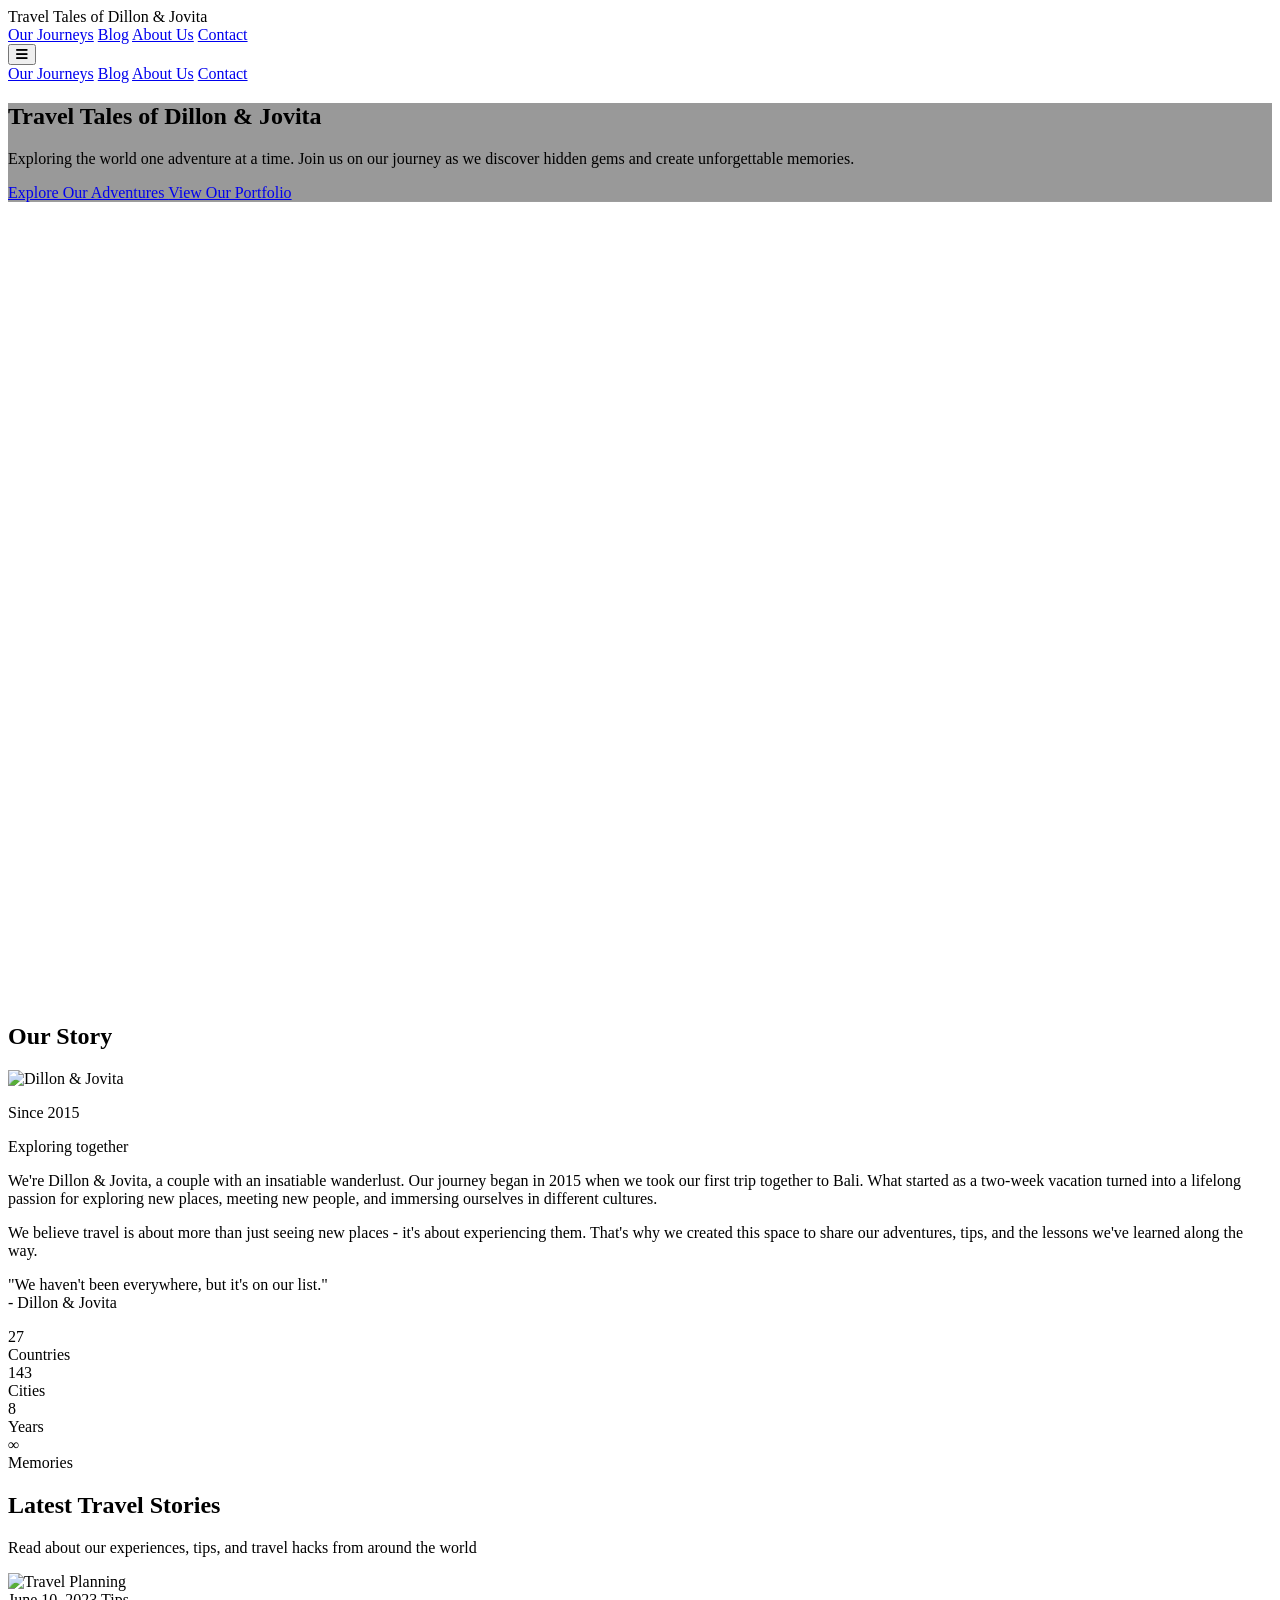
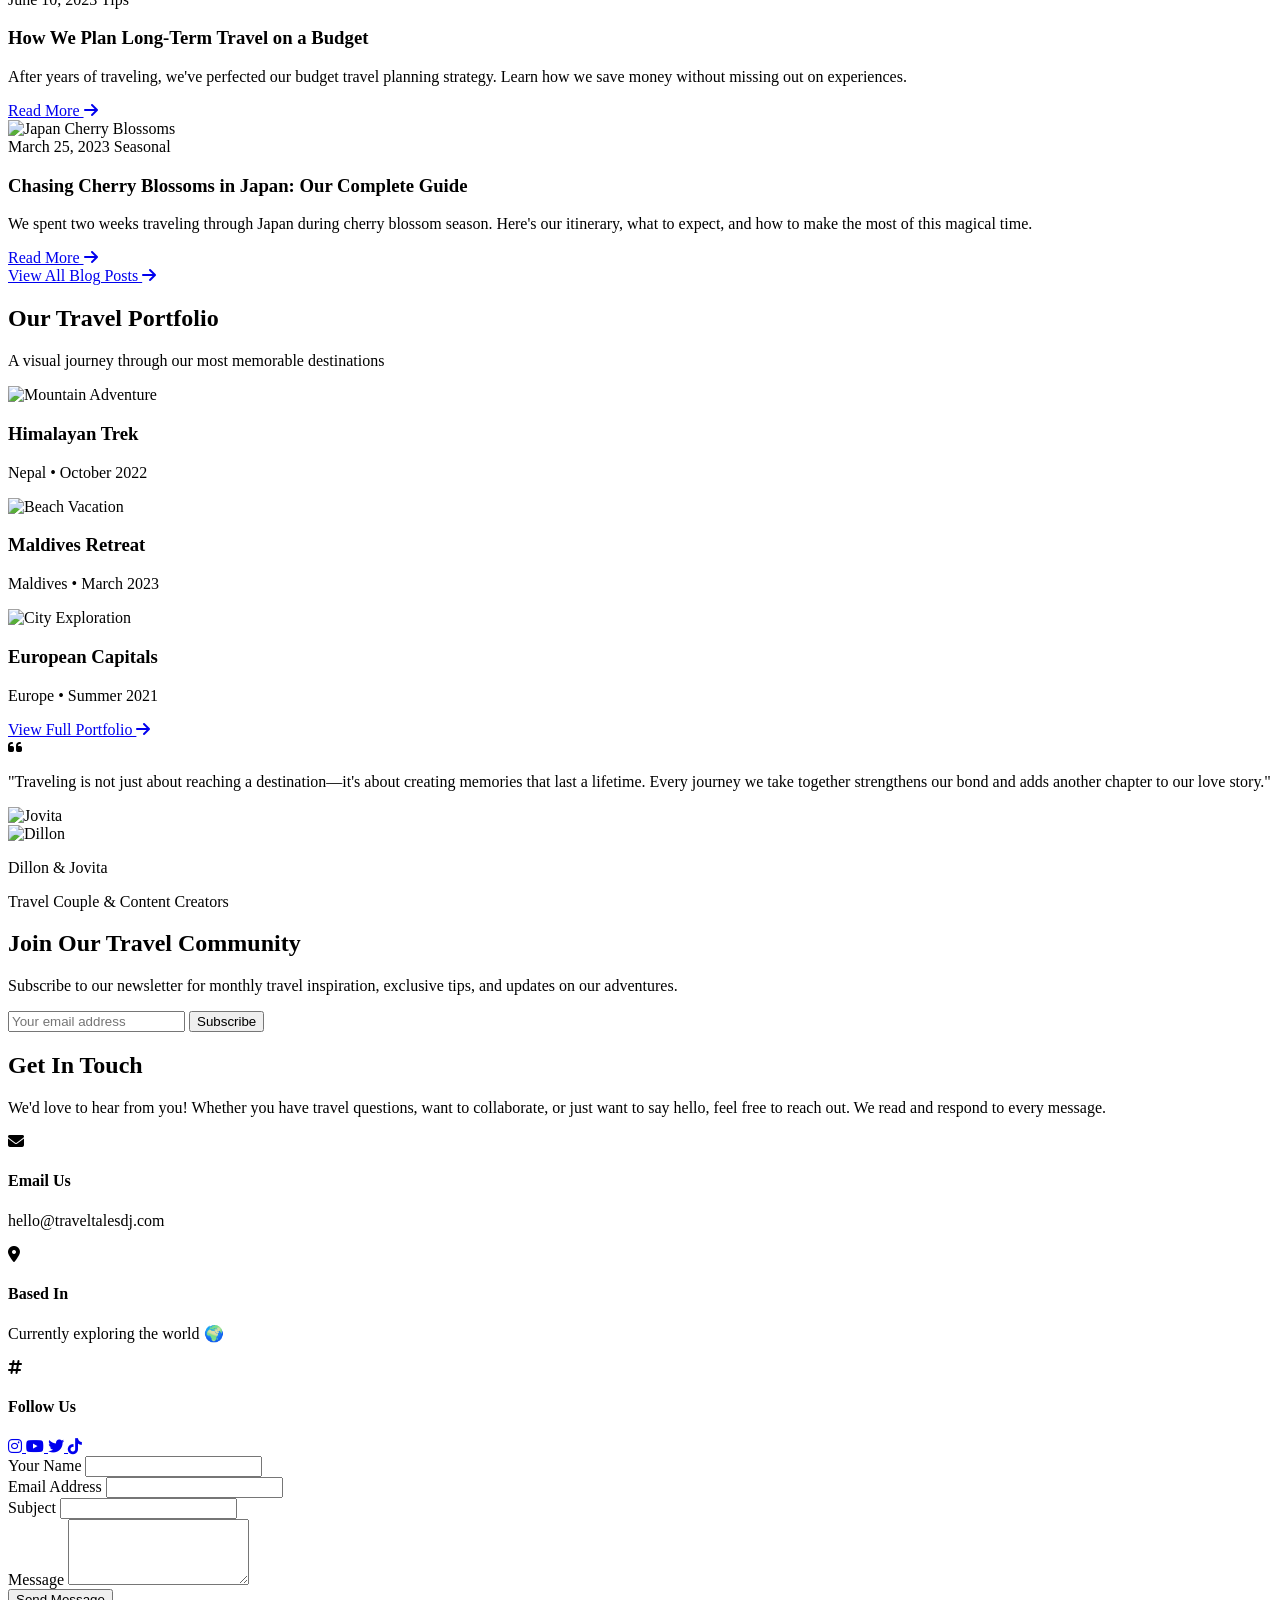
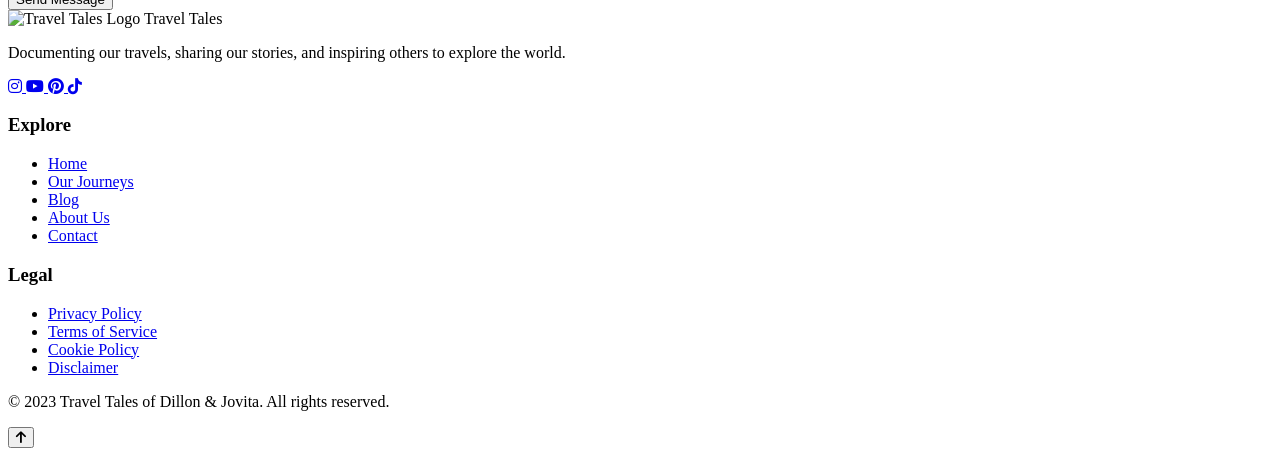
==== about.html @ 0dc11be0 "Add files via upload" ====
<!DOCTYPE html>
<html lang="en">
<head>
    <meta charset="UTF-8">
    <meta name="viewport" content="width=device-width, initial-scale=1.0">
    <title>Travel Tales of Dillon & Jovita</title>
    <script src="https://cdn.tailwindcss.com"></script>
    <link rel="stylesheet" href="https://cdnjs.cloudflare.com/ajax/libs/font-awesome/6.4.0/css/all.min.css">
    <style>
        /* Custom CSS for animations and effects */
        .hero-bg {
            background-image: linear-gradient(rgba(0,0,0,0.4), rgba(0,0,0,0.4)), url('assets/images/dillon-jovita.png');
            background-size: cover;
            background-position: center;
            transition: all 0.5s ease;
        }
        
        .hero-bg:hover {
            background-image: linear-gradient(rgba(0,0,0,0.2), rgba(0,0,0,0.2)), url('assets/images/dillon-jovita.png');
        }
        
        .destination-card:hover {
            transform: translateY(-10px);
            box-shadow: 0 20px 25px -5px rgba(0, 0, 0, 0.1), 0 10px 10px -5px rgba(0, 0, 0, 0.04);
        }
        
        .blog-card:hover .blog-image {
            transform: scale(1.05);
        }
        
        @keyframes fadeIn {
            from { opacity: 0; }
            to { opacity: 1; }
        }
        
        .fade-in {
            animation: fadeIn 1s ease-in;
        }
        
        /* Hero Scroll Animation */
        .hero-container {
          height: 100vh;
          perspective: 1px;
        }
        
        .hero-bg {
          position: relative;
          transform-style: preserve-3d;
          z-index: -1;
        }
        
        .hero-bg::before {
          content: '';
          position: absolute;
          top: 0;
          right: 0;
          bottom: 0;
          left: 0;
          transform: translateZ(-1px) scale(2);
          background-size: cover;
          z-index: -1;
        }
        
        /* Scroll Animation Styles */
        .fade-scroll {
            transition: opacity 0.6s ease, transform 0.6s ease;
        }
        
        .fade-scroll.up {
            transform: translateY(20px);
            opacity: 0;
        }
        
        .fade-scroll.down {
            transform: translateY(-20px);
            opacity: 0;
        }
        
        .fade-scroll.left {
            transform: translateX(20px);
            opacity: 0;
        }
        
        .fade-scroll.right {
            transform: translateX(-20px);
            opacity: 0;
        }

        /* Custom scrollbar */
        ::-webkit-scrollbar {
            width: 8px;
        }
        
        ::-webkit-scrollbar-track {
            background: #f1f1f1;
        }
        
        ::-webkit-scrollbar-thumb {
            background: #888;
            border-radius: 4px;
        }
        
        ::-webkit-scrollbar-thumb:hover {
            background: #555;
        }
    </style>
</head>
<body class="font-sans bg-gray-50 text-gray-800">
    <!-- Navigation -->
    <nav class="bg-white shadow-lg sticky top-0 z-50">
        <div class="max-w-6xl mx-auto px-4">
            <div class="flex justify-between items-center py-4">
                <div class="flex items-center space-x-4">
                    <div class="flex items-center">
                        <span class="text-xl font-bold text-black-600">Travel Tales of Dillon & Jovita</span>
                    </div>
                </div>
                <div class="hidden md:flex items-center space-x-6">
                    <a href="#portfolio" class="nav-link">Our Journeys</a>
                    <a href="#blog" class="nav-link">Blog</a>
                    <a href="#about" class="nav-link">About Us</a>
                    <a href="#contact" class="nav-link">Contact</a>
                </div>
                <div class="md:hidden">
                    <button id="menu-toggle" class="text-indigo-600 focus:outline-none">
                        <i class="fas fa-bars text-2xl"></i>
                    </button>
                </div>
            </div>
        </div>
        <div id="mobile-menu" class="hidden md:hidden bg-white pb-4 px-4">
            <a href="#portfolio" class="block py-2 text-gray-600 border-b border-gray-200">Our Journeys</a>
            <a href="#blog" class="block py-2 text-gray-600 border-b border-gray-200">Blog</a>
            <a href="#about" class="block py-2 text-gray-600 border-b border-gray-200">About Us</a>
            <a href="#contact" class="block py-2 text-gray-600">Contact</a>
        </div>
    </nav>

    <!-- Hero Section -->
    <section class="hero-container relative min-h-screen overflow-hidden">
      <div class="hero-bg min-h-screen flex items-center justify-center text-center text-white px-4 opacity-100 transition-opacity duration-500">
        <div class="max-w-4xl mx-auto fade-in">
            <h1 class="text-4xl md:text-6xl font-bold mb-6">Travel Tales of <span class="text-indigo-300">Dillon & Jovita</span></h1>
            <p class="text-xl md:text-2xl mb-8 leading-relaxed">Exploring the world one adventure at a time. Join us on our journey as we discover hidden gems and create unforgettable memories.</p>
            <div class="flex flex-col items-center gap-4">
                <div class="flex flex-col sm:flex-row justify-center gap-4">
                    <a href="#blog" class="bg-indigo-600 hover:bg-indigo-700 text-white font-bold py-3 px-6 rounded-full transition duration-300 transform hover:scale-105">
                        Explore Our Adventures
                    </a>
                    <a href="#portfolio" class="bg-transparent hover:bg-white hover:text-indigo-600 text-white font-bold py-3 px-6 border-2 border-white rounded-full transition duration-300 transform hover:scale-105">
                        View Our Portfolio
                    </a>
                </div>
            </div>
        </div>
      </div>
    </section>

    <!-- About Us Section -->
    <section id="about" class="py-20 bg-white fade-scroll up">
        <div class="max-w-6xl mx-auto px-4">
            <h2 class="text-3xl md:text-4xl font-bold text-center mb-16 text-gray-800">Our Story</h2>
            <div class="flex flex-col md:flex-row items-center gap-12">
                <div class="md:w-1/2 relative">
                    <img src="https://images.unsplash.com/photo-1507003211169-0a1dd7228f2d?ixlib=rb-4.0.3&ixid=M3wxMjA3fDB8MHxwaG90by1wYWdlfHx8fGVufDB8fHx8fA%3D%3D&auto=format&fit=crop&w=774&q=80" alt="Dillon & Jovita" class="w-full h-auto rounded-lg shadow-xl">
                    <div class="absolute -bottom-5 -right-5 bg-indigo-600 text-white p-4 rounded-lg shadow-lg">
                        <p class="text-lg font-bold">Since 2015</p>
                        <p class="text-sm">Exploring together</p>
                    </div>
                </div>
                <div class="md:w-1/2">
                    <p class="text-lg mb-6 text-gray-700 leading-relaxed">
                        We're Dillon & Jovita, a couple with an insatiable wanderlust. Our journey began in 2015 when we took our first trip together to Bali. What started as a two-week vacation turned into a lifelong passion for exploring new places, meeting new people, and immersing ourselves in different cultures.
                    </p>
                    <p class="text-lg mb-6 text-gray-700 leading-relaxed">
                        We believe travel is about more than just seeing new places - it's about experiencing them. That's why we created this space to share our adventures, tips, and the lessons we've learned along the way.
                    </p>
                    <div class="bg-indigo-50 p-6 rounded-lg border-l-4 border-indigo-600">
                        <p class="italic text-gray-700">
                            "We haven't been everywhere, but it's on our list." <br>
                            <span class="font-semibold">- Dillon & Jovita</span>
                        </p>
                    </div>
                </div>
            </div>
        </div>
    </section>


    <!-- Stats Section -->
    <section class="py-16 bg-indigo-600 text-white fade-scroll up">
        <div class="max-w-6xl mx-auto px-4">
            <div class="grid grid-cols-2 md:grid-cols-4 gap-8 text-center">
                <div class="p-4">
                    <div class="text-4xl font-bold mb-2">27</div>
                    <div class="text-indigo-200 uppercase text-sm tracking-wider">Countries</div>
                </div>
                <div class="p-4">
                    <div class="text-4xl font-bold mb-2">143</div>
                    <div class="text-indigo-200 uppercase text-sm tracking-wider">Cities</div>
                </div>
                <div class="p-4">
                    <div class="text-4xl font-bold mb-2">8</div>
                    <div class="text-indigo-200 uppercase text-sm tracking-wider">Years</div>
                </div>
                <div class="p-4">
                    <div class="text-4xl font-bold mb-2">∞</div>
                    <div class="text-indigo-200 uppercase text-sm tracking-wider">Memories</div>
                </div>
            </div>
        </div>
    </section>

    <!-- Blog Section -->
    <section id="blog" class="py-20 bg-white fade-scroll up">
        <div class="max-w-6xl mx-auto px-4">
            <div class="text-center mb-16">
                <h2 class="text-3xl md:text-4xl font-bold text-gray-800 mb-4">Latest Travel Stories</h2>
                <p class="text-xl text-gray-600 max-w-2xl mx-auto">Read about our experiences, tips, and travel hacks from around the world</p>
            </div>
            
            <div class="grid grid-cols-1 lg:grid-cols-2 gap-12">
                <!-- Blog Post 1 -->
                <div class="blog-card bg-white rounded-xl overflow-hidden shadow-lg">
                    <div class="relative overflow-hidden h-64">
                        <img src="https://images.unsplash.com/photo-1488085061387-422e29b40080?ixlib=rb-4.0.3&ixid=M3wxMjA3fDB8MHxwaG90by1wYWdlfHx8fGVufDB8fHx8fA%3D%3D&auto=format&fit=crop&w=1818&q=80" alt="Travel Planning" class="blog-image w-full h-full object-cover transition duration-500">
                    </div>
                    <div class="p-6">
                        <div class="flex justify-between items-center mb-4">
                            <span class="text-sm text-gray-500">June 10, 2023</span>
                            <span class="text-sm font-medium px-3 py-1 bg-indigo-100 text-indigo-800 rounded-full">Tips</span>
                        </div>
                        <h3 class="text-xl font-bold mb-3 text-gray-800">How We Plan Long-Term Travel on a Budget</h3>
                        <p class="text-gray-600 mb-4">After years of traveling, we've perfected our budget travel planning strategy. Learn how we save money without missing out on experiences.</p>
                        <div class="flex justify-between items-center">
                            <a href="#" class="text-indigo-600 font-medium hover:text-indigo-800 transition duration-300">
                                Read More <i class="fas fa-arrow-right ml-1"></i>
                            </a>
                        </div>
                    </div>
                </div>
                
                <!-- Blog Post 2 -->
                <div class="blog-card bg-white rounded-xl overflow-hidden shadow-lg">
                    <div class="relative overflow-hidden h-64">
                        <img src="https://images.unsplash.com/photo-1499678329028-101435549a4e?ixlib=rb-4.0.3&ixid=M3wxMjA3fDB8MHxwaG90by1wYWdlfHx8fGVufDB8fHx8fA%3D%3D&auto=format&fit=crop&w=1770&q=80" alt="Japan Cherry Blossoms" class="blog-image w-full h-full object-cover transition duration-500">
                    </div>
                    <div class="p-6">
                        <div class="flex justify-between items-center mb-4">
                            <span class="text-sm text-gray-500">March 25, 2023</span>
                            <span class="text-sm font-medium px-3 py-1 bg-pink-100 text-pink-800 rounded-full">Seasonal</span>
                        </div>
                        <h3 class="text-xl font-bold mb-3 text-gray-800">Chasing Cherry Blossoms in Japan: Our Complete Guide</h3>
                        <p class="text-gray-600 mb-4">We spent two weeks traveling through Japan during cherry blossom season. Here's our itinerary, what to expect, and how to make the most of this magical time.</p>
                        <div class="flex justify-between items-center">
                            <a href="#" class="text-indigo-600 font-medium hover:text-indigo-800 transition duration-300">
                                Read More <i class="fas fa-arrow-right ml-1"></i>
                            </a>
                        </div>
                    </div>
                </div>
            </div>
            
            <div class="text-center mt-12">
                <a href="blog.html" class="inline-flex items-center px-6 py-3 border border-indigo-600 text-indigo-600 rounded-lg hover:bg-indigo-600 hover:text-white transition duration-300">
                    View All Blog Posts
                    <i class="fas fa-arrow-right ml-2"></i>
                </a>
            </div>
        </div>
    </section>

    <!-- Portfolio Section -->
    <section id="portfolio" class="py-20 bg-gray-50 fade-scroll up">
        <div class="max-w-6xl mx-auto px-4">
            <div class="text-center mb-16">
                <h2 class="text-3xl md:text-4xl font-bold text-gray-800 mb-4">Our Travel Portfolio</h2>
                <p class="text-xl text-gray-600 max-w-2xl mx-auto">A visual journey through our most memorable destinations</p>
            </div>
            
            <div class="grid grid-cols-1 md:grid-cols-2 lg:grid-cols-3 gap-8">
                <!-- Portfolio Item 1 -->
                <div class="portfolio-card bg-white rounded-xl overflow-hidden shadow-lg hover:shadow-xl transition duration-300">
                    <div class="relative overflow-hidden h-64">
                        <img src="https://images.unsplash.com/photo-1506929562872-bb421503ef21?ixlib=rb-4.0.3&ixid=M3wxMjA3fDB8MHxwaG90by1wYWdlfHx8fGVufDB8fHx8fA%3D%3D&auto=format&fit=crop&w=1368&q=80" alt="Mountain Adventure" class="w-full h-full object-cover transition duration-500 hover:scale-110">
                    </div>
                    <div class="p-6">
                        <h3 class="text-xl font-bold mb-2 text-gray-800">Himalayan Trek</h3>
                        <p class="text-gray-600">Nepal • October 2022</p>
                    </div>
                </div>
                
                <!-- Portfolio Item 2 -->
                <div class="portfolio-card bg-white rounded-xl overflow-hidden shadow-lg hover:shadow-xl transition duration-300">
                    <div class="relative overflow-hidden h-64">
                        <img src="https://images.unsplash.com/photo-1520250497591-112f2f40a3f4?ixlib=rb-4.0.3&ixid=M3wxMjA3fDB8MHxwaG90by1wYWdlfHx8fGVufDB8fHx8fA%3D%3D&auto=format&fit=crop&w=1770&q=80" alt="Beach Vacation" class="w-full h-full object-cover transition duration-500 hover:scale-110">
                    </div>
                    <div class="p-6">
                        <h3 class="text-xl font-bold mb-2 text-gray-800">Maldives Retreat</h3>
                        <p class="text-gray-600">Maldives • March 2023</p>
                    </div>
                </div>
                
                <!-- Portfolio Item 3 -->
                <div class="portfolio-card bg-white rounded-xl overflow-hidden shadow-lg hover:shadow-xl transition duration-300">
                    <div class="relative overflow-hidden h-64">
                        <img src="https://images.unsplash.com/photo-1493246507139-91e8fad9978e?ixlib=rb-4.0.3&ixid=M3wxMjA3fDB8MHxwaG90by1wYWdlfHx8fGVufDB8fHx8fA%3D%3D&auto=format&fit=crop&w=1770&q=80" alt="City Exploration" class="w-full h-full object-cover transition duration-500 hover:scale-110">
                    </div>
                    <div class="p-6">
                        <h3 class="text-xl font-bold mb-2 text-gray-800">European Capitals</h3>
                        <p class="text-gray-600">Europe • Summer 2021</p>
                    </div>
                </div>
            </div>
            
            <div class="text-center mt-12">
                <a href="portfolio.html" class="inline-flex items-center px-6 py-3 border border-indigo-600 text-indigo-600 rounded-lg hover:bg-indigo-600 hover:text-white transition duration-300">
                    View Full Portfolio
                    <i class="fas fa-arrow-right ml-2"></i>
                </a>
            </div>
        </div>
    </section>

    <!-- Quotes Section -->
    <section class="py-20 bg-indigo-50">
        <div class="max-w-4xl mx-auto px-4 text-center">
            <div class="mb-8">
                <i class="fas fa-quote-left text-3xl text-indigo-200 opacity-50"></i>
            </div>
            <p class="text-xl md:text-2xl text-gray-700 mb-6 leading-relaxed">
                "Traveling is not just about reaching a destination—it's about creating memories that last a lifetime. Every journey we take together strengthens our bond and adds another chapter to our love story."
            </p>
            <div class="flex items-center justify-center">
                <div class="w-12 h-12 rounded-full overflow-hidden border-2 border-indigo-600">
                    <img src="https://randomuser.me/api/portraits/women/68.jpg" alt="Jovita" class="w-full h-full object-cover">
                </div>
                <div class="w-12 h-12 rounded-full overflow-hidden border-2 border-indigo-600 -ml-3">
                    <img src="https://randomuser.me/api/portraits/men/32.jpg" alt="Dillon" class="w-full h-full object-cover">
                </div>
                <div class="ml-3 text-left">
                    <p class="font-semibold text-indigo-600">Dillon & Jovita</p>
                    <p class="text-sm text-gray-500">Travel Couple & Content Creators</p>
                </div>
            </div>
        </div>
    </section>

    <!-- Newsletter Section -->
    <section class="py-16 bg-gray-900 text-white">
        <div class="max-w-4xl mx-auto px-4 text-center">
            <h2 class="text-2xl md:text-3xl font-bold mb-4">Join Our Travel Community</h2>
            <p class="text-lg text-gray-300 mb-8 max-w-2xl mx-auto">Subscribe to our newsletter for monthly travel inspiration, exclusive tips, and updates on our adventures.</p>
            <form class="flex flex-col sm:flex-row gap-4 max-w-md mx-auto">
                <input type="email" placeholder="Your email address" class="flex-grow px-4 py-3 rounded-lg focus:outline-none text-gray-900">
                <button type="submit" class="bg-indigo-600 hover:bg-indigo-700 text-white font-medium px-6 py-3 rounded-lg transition duration-300 transform hover:scale-105 focus:outline-none">
                    Subscribe
                </button>
            </form>
        </div>
    </section>

    <!-- Contact Section -->
    <section id="contact" class="py-20 bg-white">
        <div class="max-w-6xl mx-auto px-4">
            <div class="flex flex-col md:flex-row gap-12">
                <div class="md:w-1/2">
                    <h2 class="text-3xl font-bold text-gray-800 mb-6">Get In Touch</h2>
                    <p class="text-lg text-gray-600 mb-8 leading-relaxed">
                        We'd love to hear from you! Whether you have travel questions, want to collaborate, or just want to say hello, feel free to reach out. We read and respond to every message.
                    </p>
                    <div class="space-y-6">
                        <div class="flex items-start">
                            <div class="flex-shrink-0 h-10 w-10 rounded-full bg-indigo-100 flex items-center justify-center">
                                <i class="fas fa-envelope text-indigo-600"></i>
                            </div>
                            <div class="ml-4">
                                <h4 class="text-lg font-medium text-gray-800">Email Us</h4>
                                <p class="text-indigo-600">hello@traveltalesdj.com</p>
                            </div>
                        </div>
                        <div class="flex items-start">
                            <div class="flex-shrink-0 h-10 w-10 rounded-full bg-indigo-100 flex items-center justify-center">
                                <i class="fas fa-map-marker-alt text-indigo-600"></i>
                            </div>
                            <div class="ml-4">
                                <h4 class="text-lg font-medium text-gray-800">Based In</h4>
                                <p class="text-gray-600">Currently exploring the world 🌍</p>
                            </div>
                        </div>
                        <div class="flex items-start">
                            <div class="flex-shrink-0 h-10 w-10 rounded-full bg-indigo-100 flex items-center justify-center">
                                <i class="fas fa-hashtag text-indigo-600"></i>
                            </div>
                            <div class="ml-4">
                                <h4 class="text-lg font-medium text-gray-800">Follow Us</h4>
                                <div class="flex space-x-4 mt-2">
                                    <a href="#" class="text-indigo-600 hover:text-indigo-800 transition duration-300">
                                        <i class="fab fa-instagram text-2xl"></i>
                                    </a>
                                    <a href="#" class="text-indigo-600 hover:text-indigo-800 transition duration-300">
                                        <i class="fab fa-youtube text-2xl"></i>
                                    </a>
                                    <a href="#" class="text-indigo-600 hover:text-indigo-800 transition duration-300">
                                        <i class="fab fa-twitter text-2xl"></i>
                                    </a>
                                    <a href="#" class="text-indigo-600 hover:text-indigo-800 transition duration-300">
                                        <i class="fab fa-tiktok text-2xl"></i>
                                    </a>
                                </div>
                            </div>
                        </div>
                    </div>
                </div>
                <div class="md:w-1/2">
                    <form class="space-y-6 bg-gray-50 p-8 rounded-xl shadow-sm">
                        <div>
                            <label for="name" class="block text-sm font-medium text-gray-700 mb-1">Your Name</label>
                            <input type="text" id="name" class="w-full px-4 py-3 border border-gray-300 rounded-lg focus:ring-2 focus:ring-indigo-200 focus:border-indigo-500 outline-none transition duration-300">
                        </div>
                        <div>
                            <label for="email" class="block text-sm font-medium text-gray-700 mb-1">Email Address</label>
                            <input type="email" id="email" class="w-full px-4 py-3 border border-gray-300 rounded-lg focus:ring-2 focus:ring-indigo-200 focus:border-indigo-500 outline-none transition duration-300">
                        </div>
                        <div>
                            <label for="subject" class="block text-sm font-medium text-gray-700 mb-1">Subject</label>
                            <input type="text" id="subject" class="w-full px-4 py-3 border border-gray-300 rounded-lg focus:ring-2 focus:ring-indigo-200 focus:border-indigo-500 outline-none transition duration-300">
                        </div>
                        <div>
                            <label for="message" class="block text-sm font-medium text-gray-700 mb-1">Message</label>
                            <textarea id="message" rows="4" class="w-full px-4 py-3 border border-gray-300 rounded-lg focus:ring-2 focus:ring-indigo-200 focus:border-indigo-500 outline-none transition duration-300"></textarea>
                        </div>
                        <button type="submit" class="w-full bg-indigo-600 hover:bg-indigo-700 text-white font-medium py-3 px-6 rounded-lg transition duration-300 transform hover:scale-105 focus:outline-none">
                            Send Message
                        </button>
                    </form>
                </div>
            </div>
        </div>
    </section>

    <!-- Footer -->
    <footer class="bg-gray-900 text-white py-12">
        <div class="max-w-6xl mx-auto px-4">
            <div class="grid grid-cols-1 md:grid-cols-4 gap-8">
                <div class="md:col-span-2">
                    <div class="flex items-center mb-4">
                        <img src="https://via.placeholder.com/40/6366f1/ffffff?text=TT" alt="Travel Tales Logo" class="h-10 w-10">
                        <span class="ml-2 text-xl font-bold text-indigo-400">Travel Tales</span>
                    </div>
                    <p class="text-gray-400 mb-4">
                        Documenting our travels, sharing our stories, and inspiring others to explore the world.
                    </p>
                    <div class="flex space-x-4">
                        <a href="#" class="text-gray-400 hover:text-white transition duration-300">
                            <i class="fab fa-instagram"></i>
                        </a>
                        <a href="#" class="text-gray-400 hover:text-white transition duration-300">
                            <i class="fab fa-youtube"></i>
                        </a>
                        <a href="#" class="text-gray-400 hover:text-white transition duration-300">
                            <i class="fab fa-pinterest"></i>
                        </a>
                        <a href="#" class="text-gray-400 hover:text-white transition duration-300">
                            <i class="fab fa-tiktok"></i>
                        </a>
                    </div>
                </div>
                <div>
                    <h3 class="text-lg font-semibold mb-4 text-white">Explore</h3>
                    <ul class="space-y-2">
                        <li><a href="#" class="text-gray-400 hover:text-white transition duration-300">Home</a></li>
                        <li><a href="#portfolio" class="text-gray-400 hover:text-white transition duration-300">Our Journeys</a></li>
                        <li><a href="#blog" class="text-gray-400 hover:text-white transition duration-300">Blog</a></li>
                        <li><a href="#about" class="text-gray-400 hover:text-white transition duration-300">About Us</a></li>
                        <li><a href="#contact" class="text-gray-400 hover:text-white transition duration-300">Contact</a></li>
                    </ul>
                </div>
                <div>
                    <h3 class="text-lg font-semibold mb-4 text-white">Legal</h3>
                    <ul class="space-y-2">
                        <li><a href="#" class="text-gray-400 hover:text-white transition duration-300">Privacy Policy</a></li>
                        <li><a href="#" class="text-gray-400 hover:text-white transition duration-300">Terms of Service</a></li>
                        <li><a href="#" class="text-gray-400 hover:text-white transition duration-300">Cookie Policy</a></li>
                        <li><a href="#" class="text-gray-400 hover:text-white transition duration-300">Disclaimer</a></li>
                    </ul>
                </div>
            </div>
            <div class="border-t border-gray-800 mt-8 pt-8 text-center text-gray-400">
                <p>&copy; 2023 Travel Tales of Dillon & Jovita. All rights reserved.</p>
            </div>
        </div>
    </footer>

    <!-- Back to Top Button -->
    <button id="back-to-top" class="fixed bottom-8 right-8 bg-indigo-600 hover:bg-indigo-700 text-white p-3 rounded-full shadow-lg transition duration-300 opacity-0 invisible">
        <i class="fas fa-arrow-up"></i>
    </button>

    <script>
        // Scroll animations
        const fadeElements = document.querySelectorAll('.fade-scroll');
        
        const checkElements = () => {
            const windowHeight = window.innerHeight;
            const triggerBottom = windowHeight * 0.8;
            
            fadeElements.forEach(element => {
                const elementTop = element.getBoundingClientRect().top;
                
                if (elementTop < triggerBottom) {
                    element.style.opacity = '1';
                    element.style.transform = 'translate(0, 0)';
                }
            });
        };

        // Hero scroll effect
        const heroBg = document.querySelector('.hero-bg');
        
        window.addEventListener('scroll', () => {
            const scrollPosition = window.pageYOffset;
            const heroHeight = heroBg.offsetHeight;
            const opacity = 1 - Math.min(scrollPosition / heroHeight, 0.7);
            
            heroBg.style.opacity = opacity;
            heroBg.style.transform = `translateY(${scrollPosition * 0.3}px)`;
            
            checkElements();
        });

        // Run initially
        checkElements();

        // Mobile menu toggle
        const menuToggle = document.getElementById('menu-toggle');
        const mobileMenu = document.getElementById('mobile-menu');
        
        menuToggle.addEventListener('click', () => {
            mobileMenu.classList.toggle('hidden');
        });

        // Smooth scrolling for navigation links
        document.querySelectorAll('a[href^="#"]').forEach(anchor => {
            anchor.addEventListener('click', function (e) {
                e.preventDefault();
                
                const targetId = this.getAttribute('href');
                const targetElement = targetId === '#' ? 
                    document.body : 
                    document.querySelector(targetId);
                
                window.scrollTo({
                    top: targetElement.offsetTop - 80,
                    behavior: 'smooth'
                });
            });
        });

        // Back to top button
        const backToTopButton = document.getElementById('back-to-top');
        
        window.addEventListener('scroll', () => {
            if (window.pageYOffset > 300) {
                backToTopButton.classList.remove('opacity-0', 'invisible');
                backToTopButton.classList.add('opacity-100', 'visible');
            } else {
                backToTopButton.classList.remove('opacity-100', 'visible');
                backToTopButton.classList.add('opacity-0', 'invisible');
            }
        });
        
        backToTopButton.addEventListener('click', () => {
            window.scrollTo({
                top: 0,
                behavior: 'smooth'
            });
        });

        // Change active nav link on scroll
        const sections = document.querySelectorAll('section');
        const navLinks = document.querySelectorAll('.nav-link');
        
        window.addEventListener('scroll', () => {
            let current = '';
            
            sections.forEach(section => {
                const sectionTop = section.offsetTop;
                const sectionHeight = section.clientHeight;
                
                if (pageYOffset >= (sectionTop - 100)) {
                    current = section.getAttribute('id');
                }
            });
            
            navLinks.forEach(link => {
                link.classList.remove('active');
                if (link.getAttribute('href') === `#${current}`) {
                    link.classList.add('active');
                }
            });
        });
    </script>
</body>
</html>
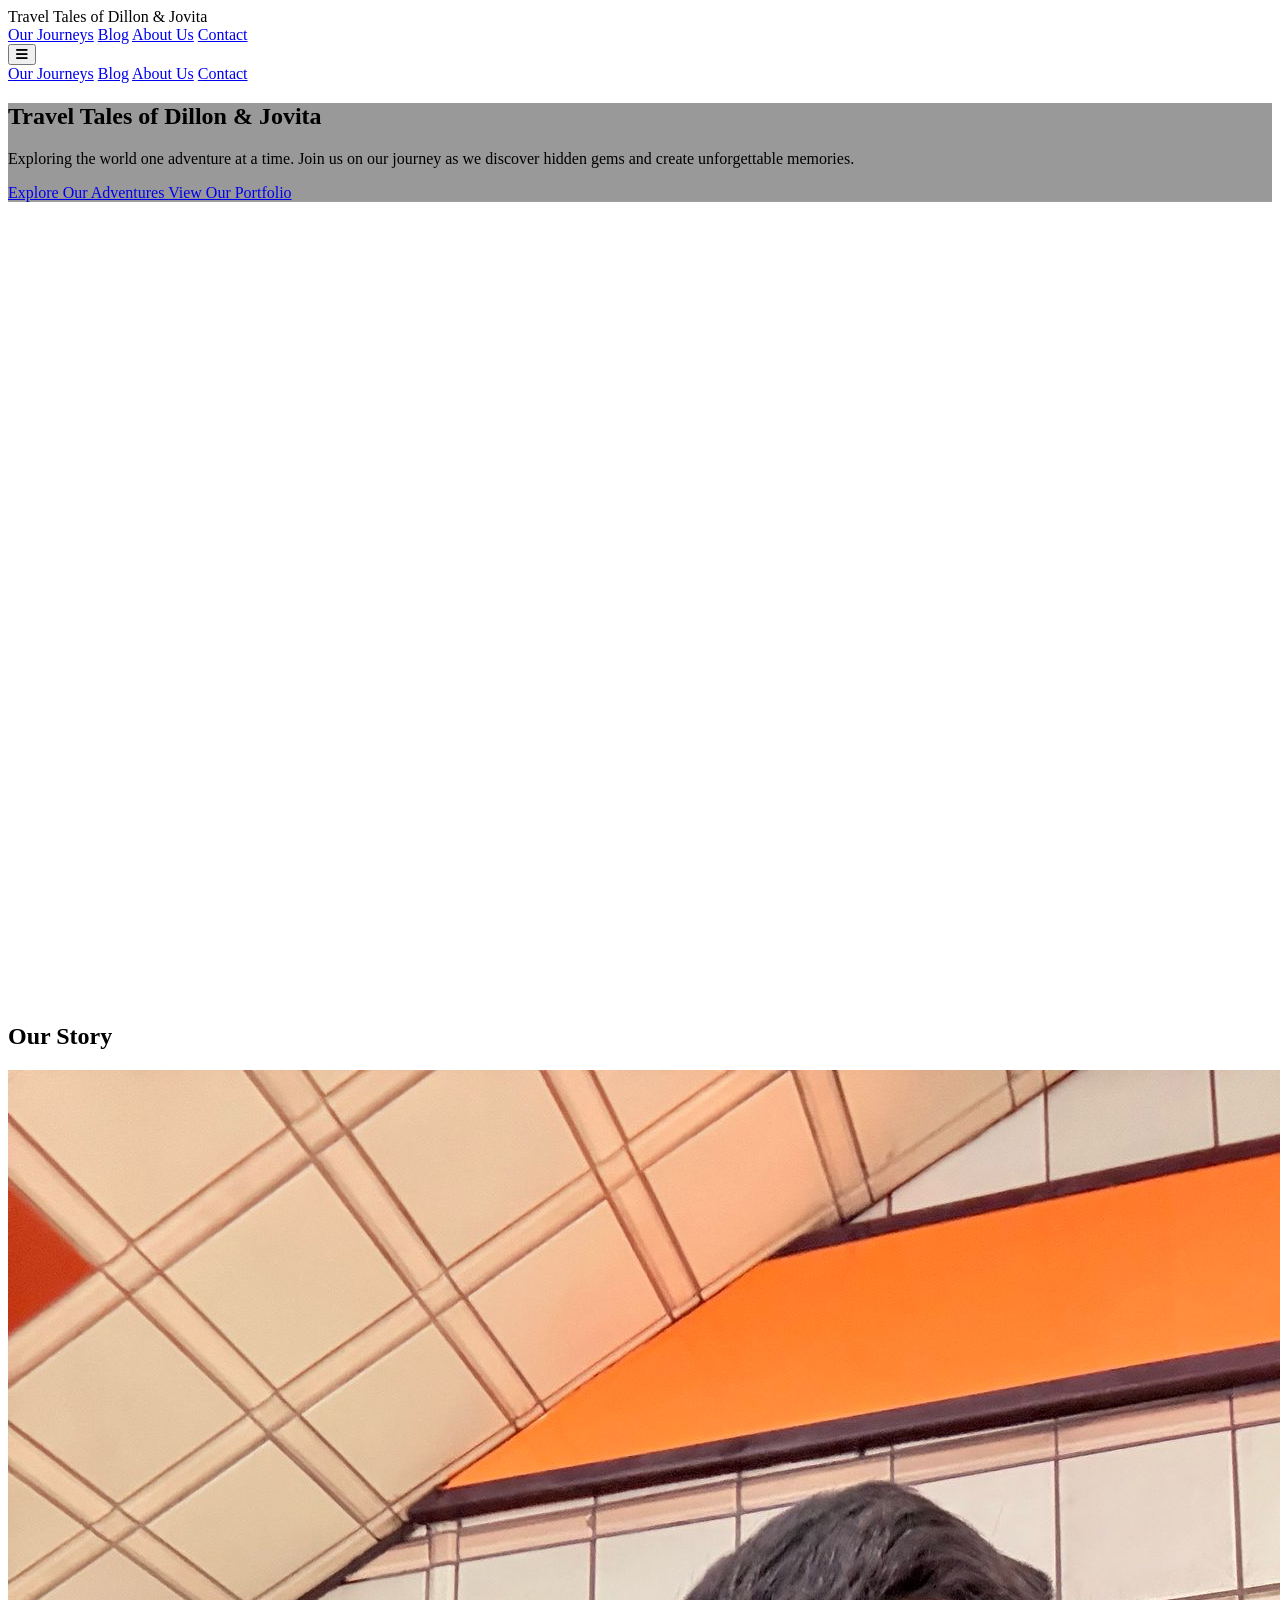
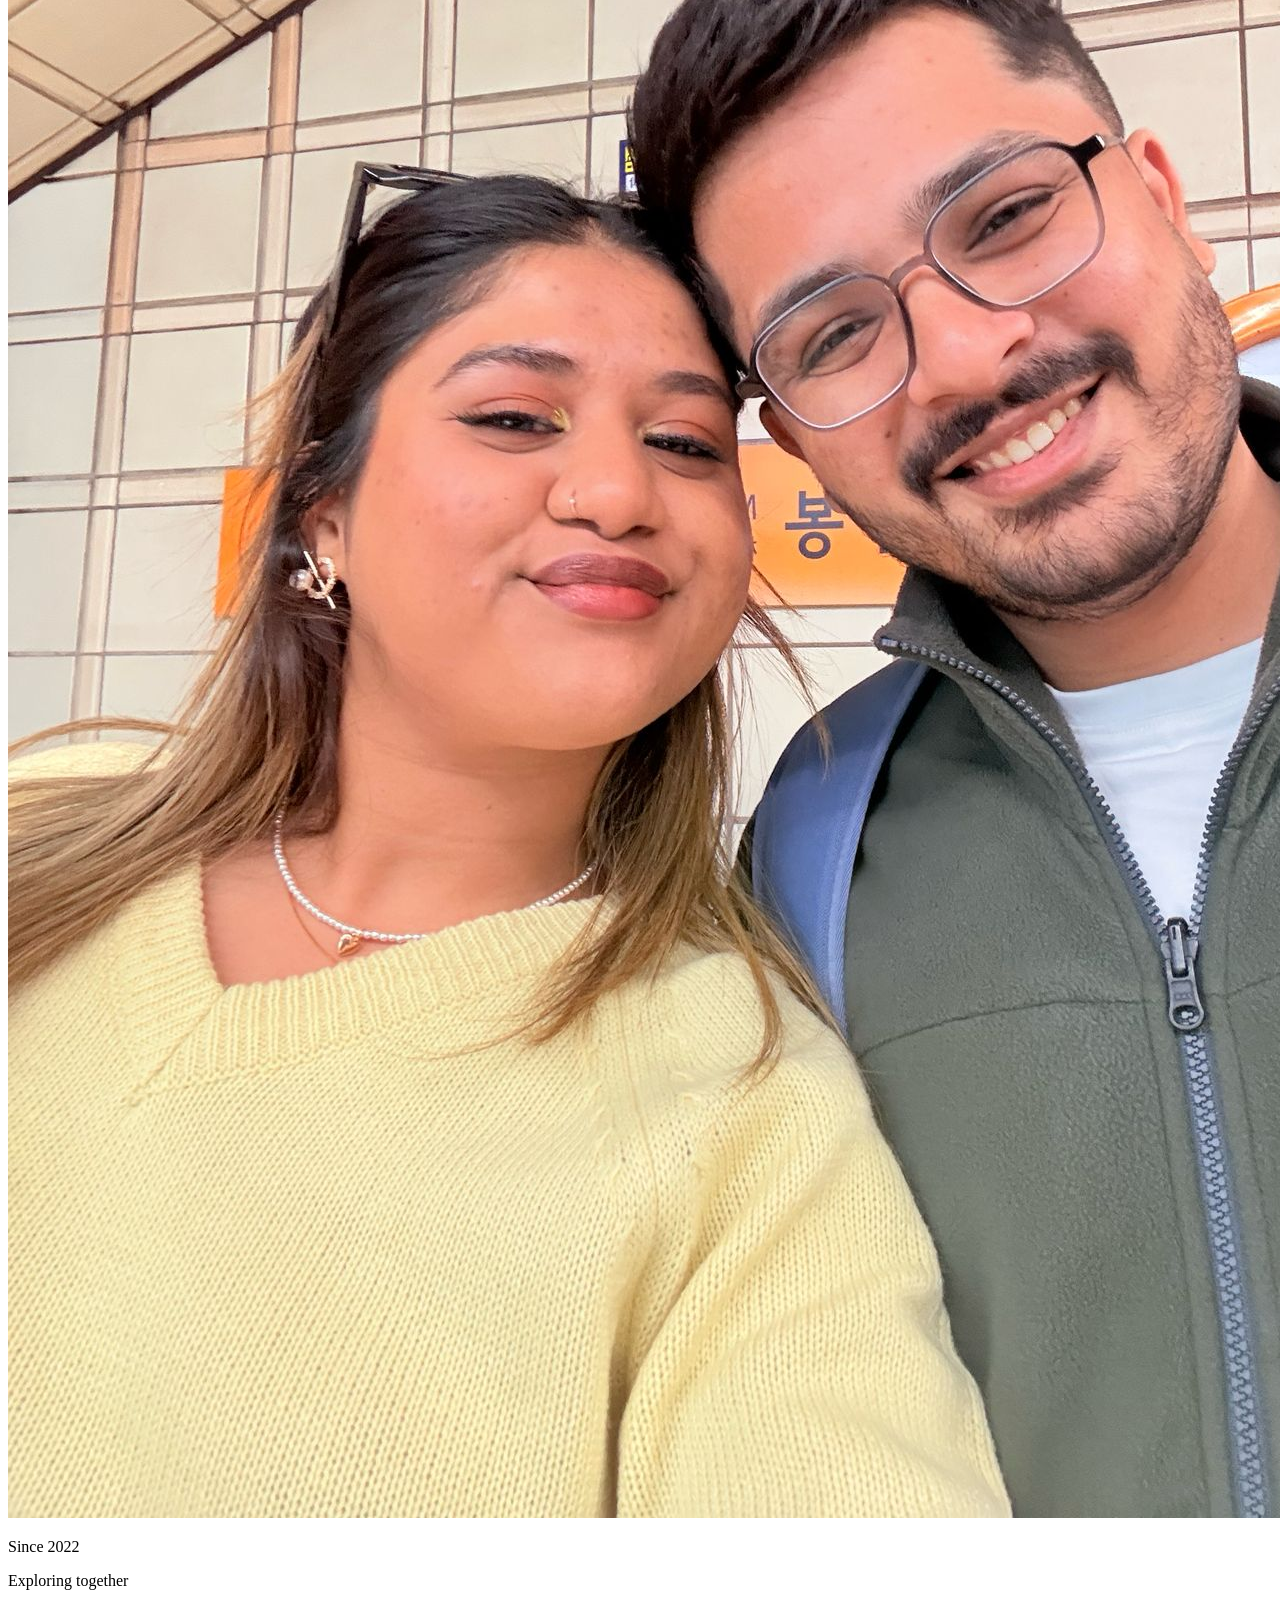
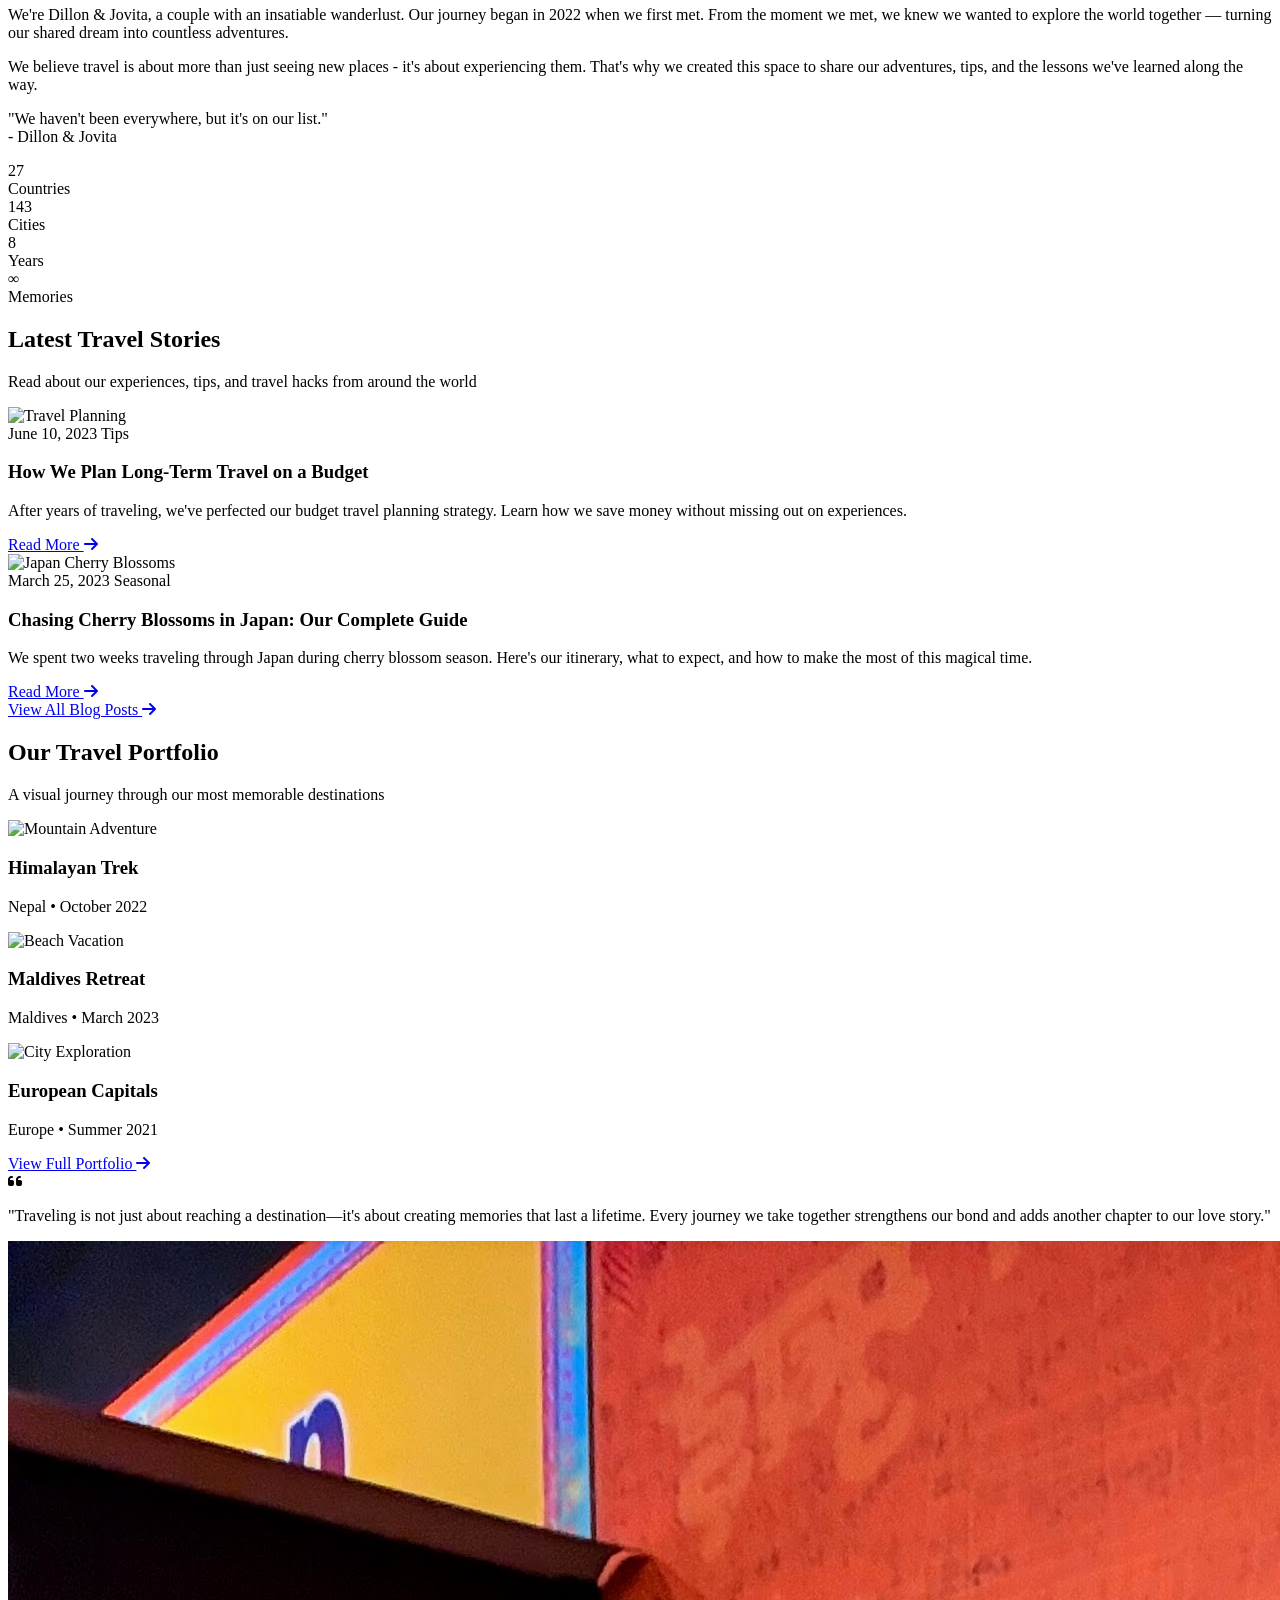
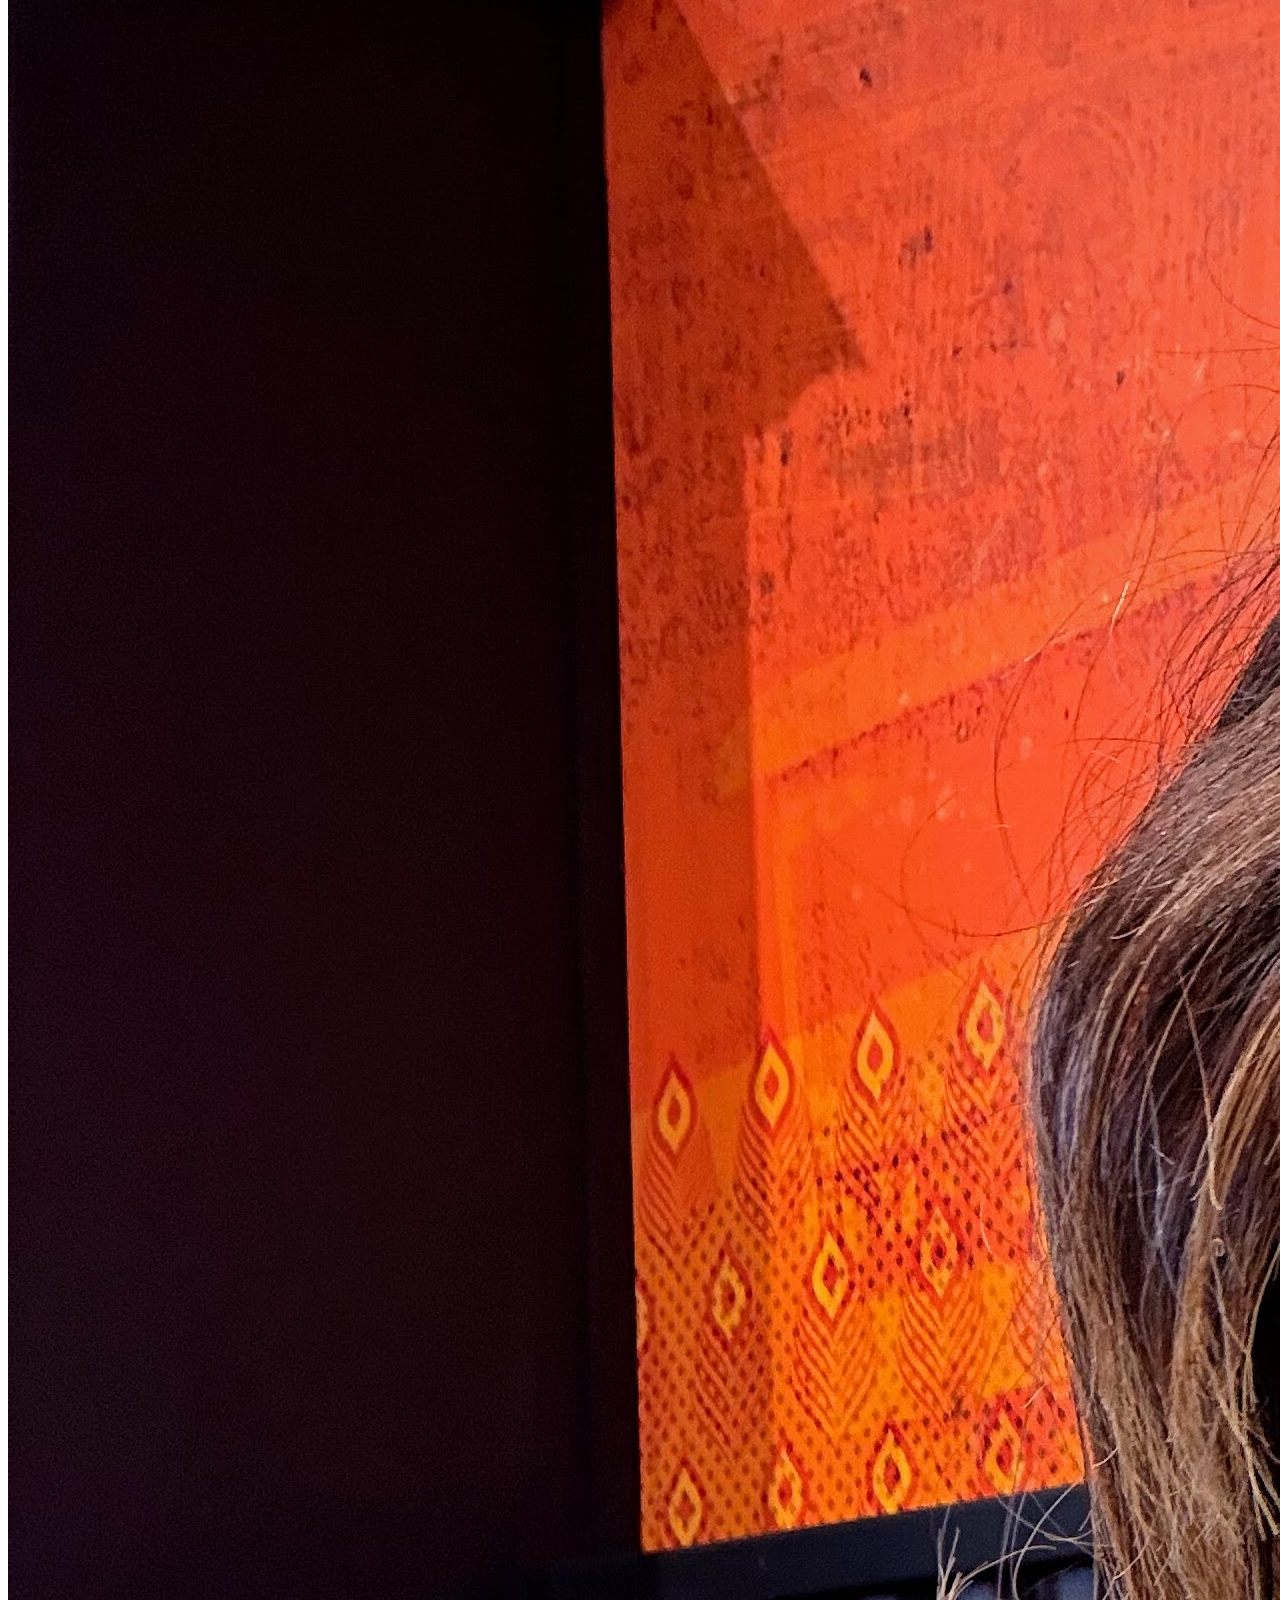
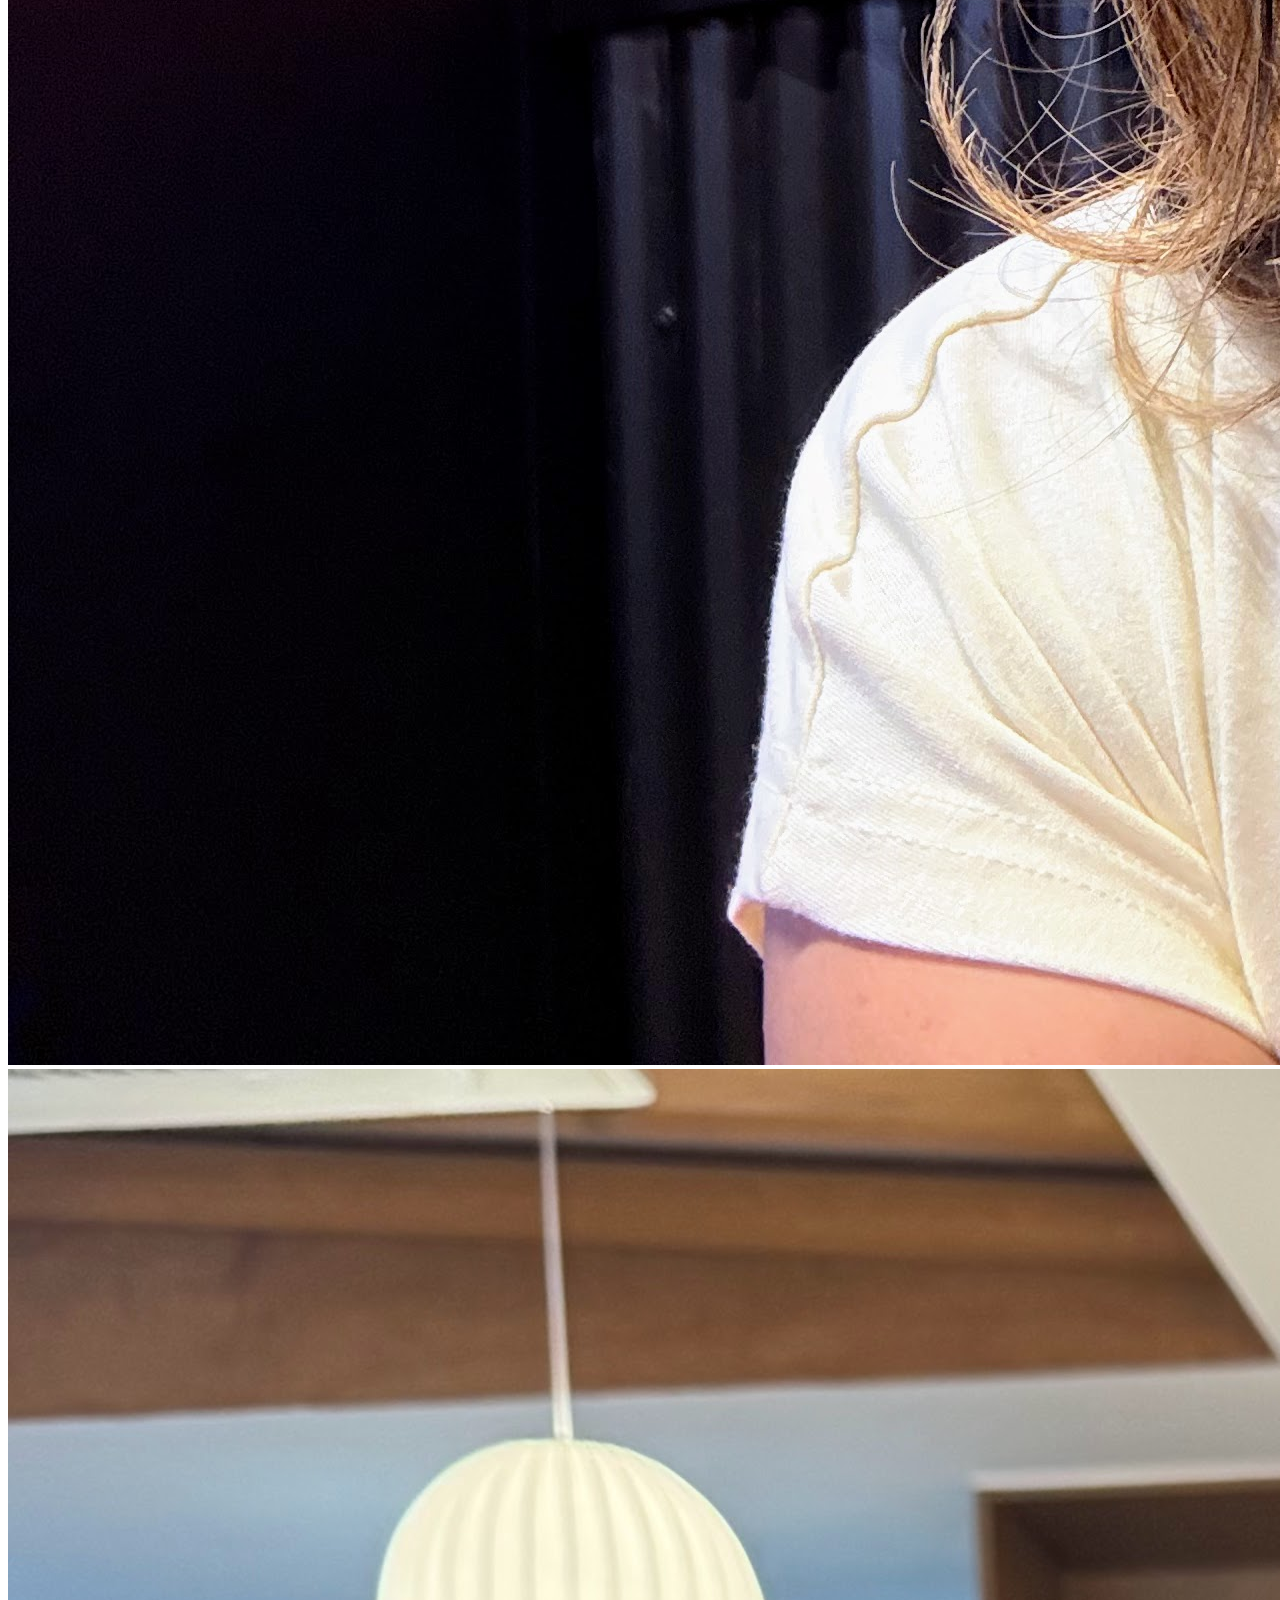
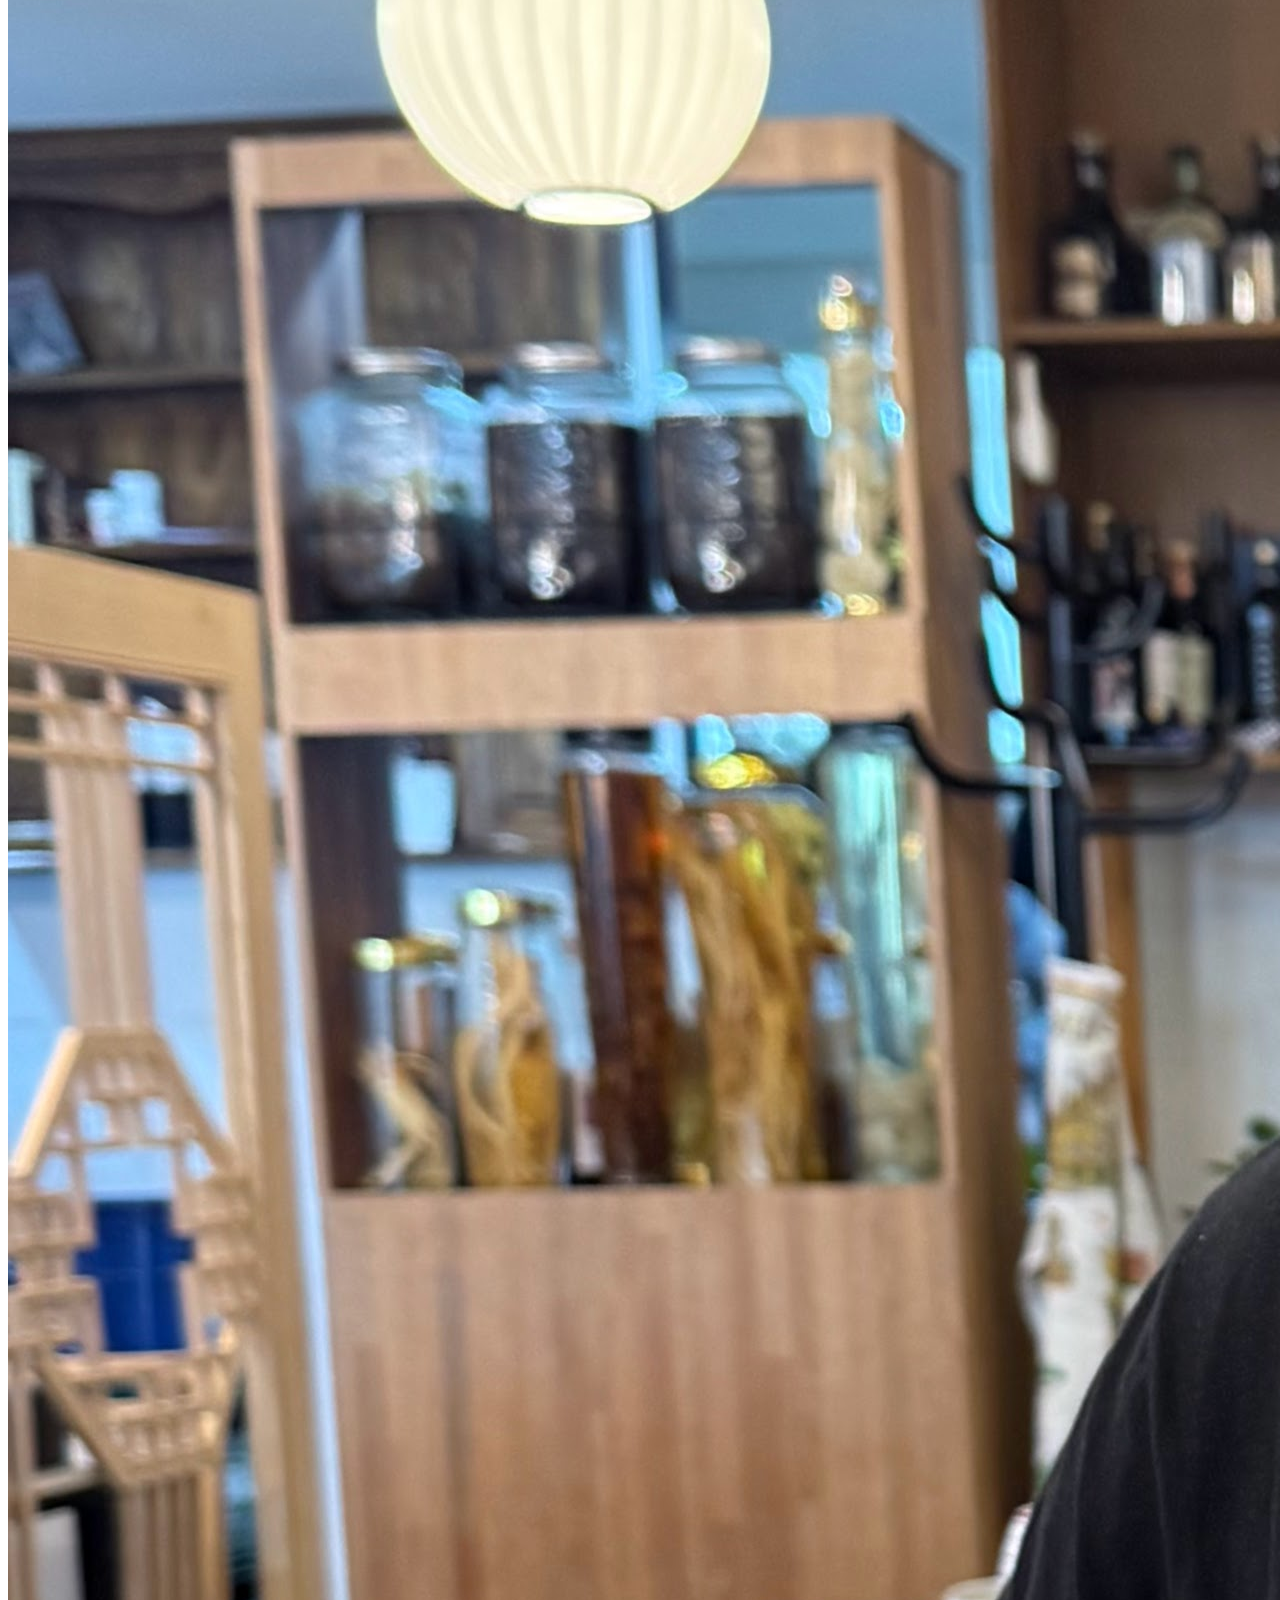
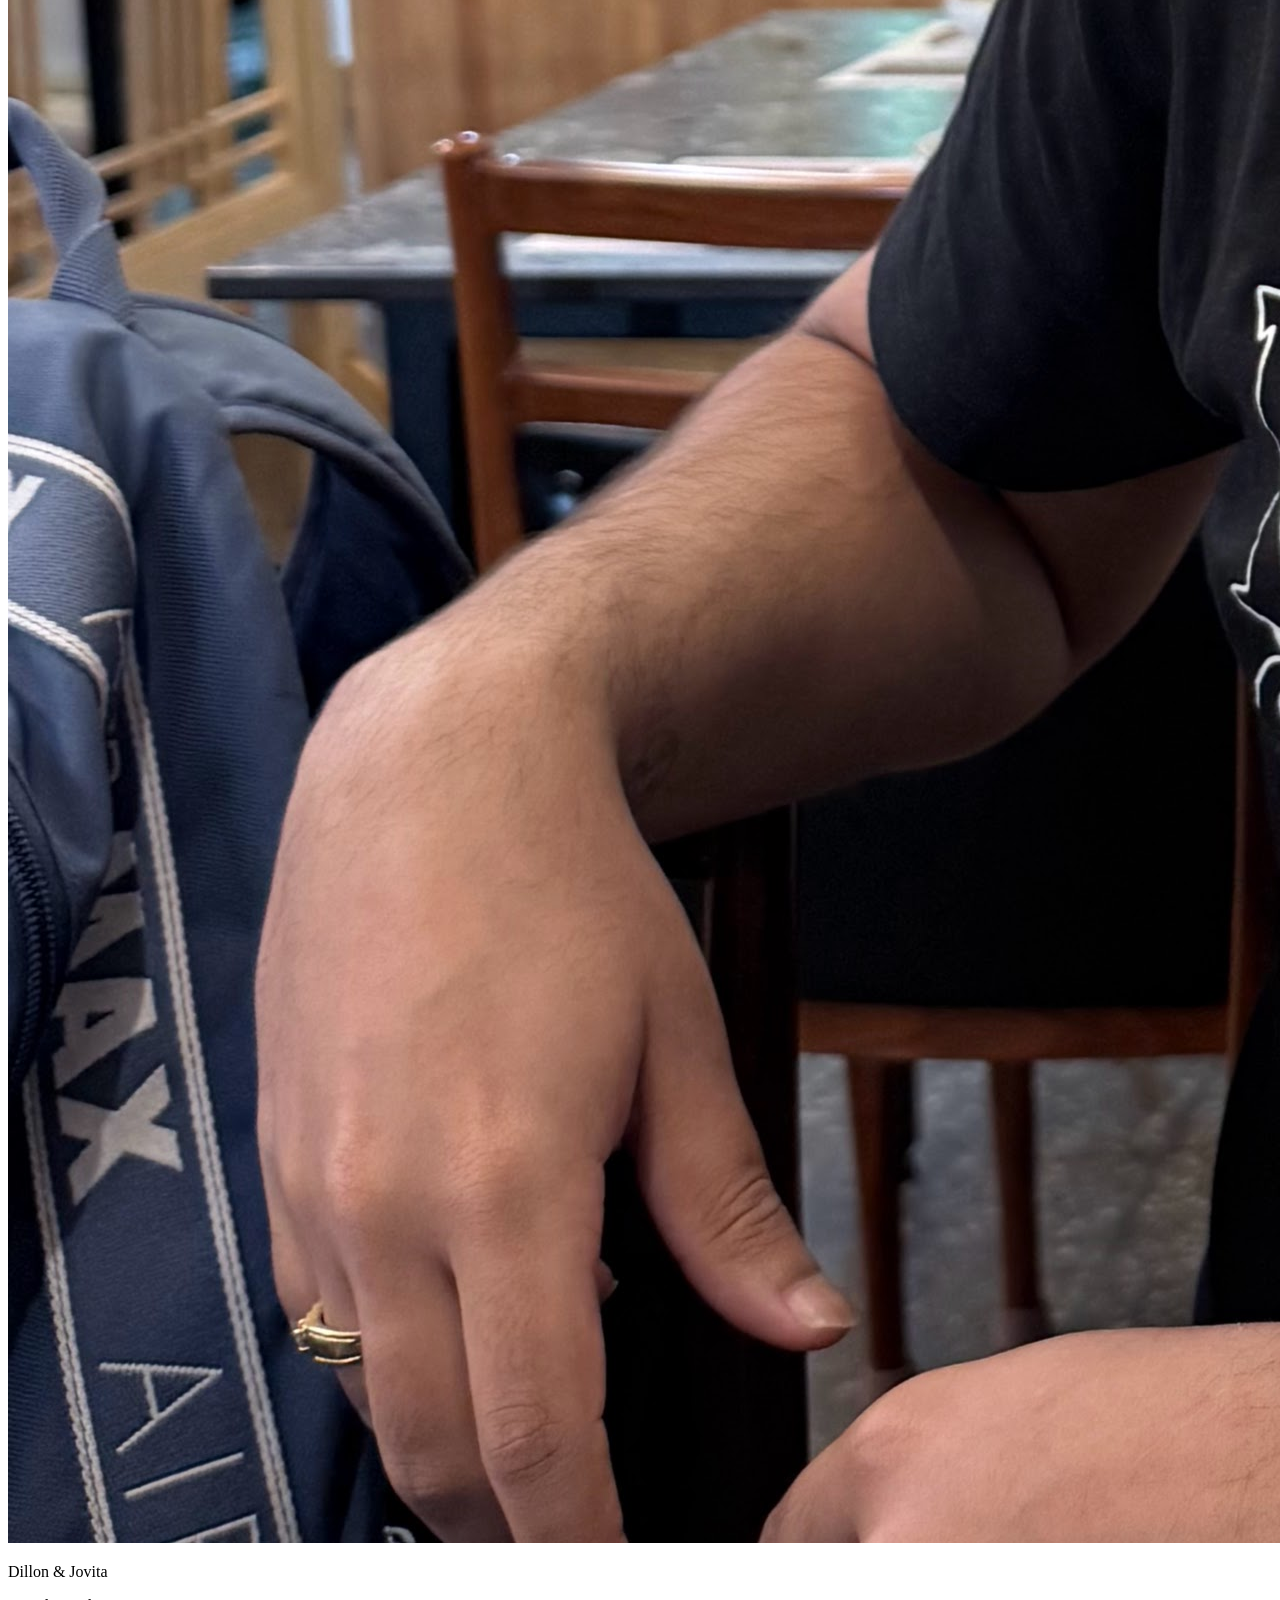
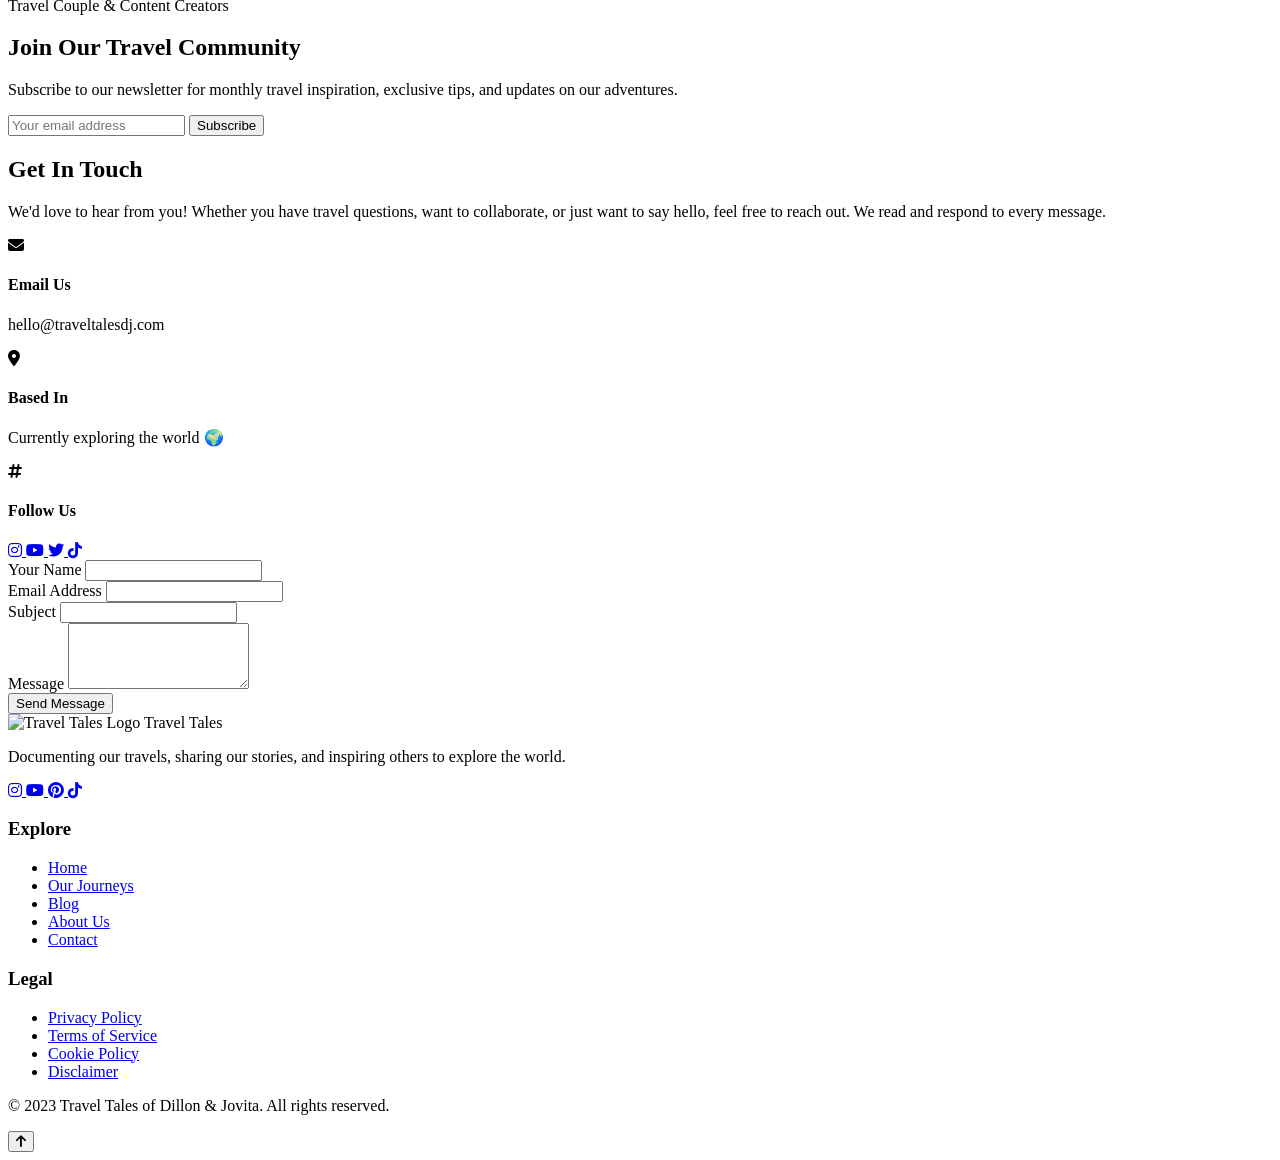
==== commit da8101f3: "Update about.html" ====
--- a/about.html
+++ b/about.html
@@ -162,15 +162,15 @@
             <h2 class="text-3xl md:text-4xl font-bold text-center mb-16 text-gray-800">Our Story</h2>
             <div class="flex flex-col md:flex-row items-center gap-12">
                 <div class="md:w-1/2 relative">
-                    <img src="https://images.unsplash.com/photo-1507003211169-0a1dd7228f2d?ixlib=rb-4.0.3&ixid=M3wxMjA3fDB8MHxwaG90by1wYWdlfHx8fGVufDB8fHx8fA%3D%3D&auto=format&fit=crop&w=774&q=80" alt="Dillon & Jovita" class="w-full h-auto rounded-lg shadow-xl">
+                    <img src="assets\images\AboutUs.jpg" alt="Dillon & Jovita" class="w-full h-auto rounded-lg shadow-xl">
                     <div class="absolute -bottom-5 -right-5 bg-indigo-600 text-white p-4 rounded-lg shadow-lg">
-                        <p class="text-lg font-bold">Since 2015</p>
+                        <p class="text-lg font-bold">Since 2022</p>
                         <p class="text-sm">Exploring together</p>
                     </div>
                 </div>
                 <div class="md:w-1/2">
                     <p class="text-lg mb-6 text-gray-700 leading-relaxed">
-                        We're Dillon & Jovita, a couple with an insatiable wanderlust. Our journey began in 2015 when we took our first trip together to Bali. What started as a two-week vacation turned into a lifelong passion for exploring new places, meeting new people, and immersing ourselves in different cultures.
+                        We're Dillon & Jovita, a couple with an insatiable wanderlust. Our journey began in 2022 when we first met. From the moment we met, we knew we wanted to explore the world together — turning our shared dream into countless adventures.
                     </p>
                     <p class="text-lg mb-6 text-gray-700 leading-relaxed">
                         We believe travel is about more than just seeing new places - it's about experiencing them. That's why we created this space to share our adventures, tips, and the lessons we've learned along the way.
@@ -333,10 +333,10 @@
             </p>
             <div class="flex items-center justify-center">
                 <div class="w-12 h-12 rounded-full overflow-hidden border-2 border-indigo-600">
-                    <img src="https://randomuser.me/api/portraits/women/68.jpg" alt="Jovita" class="w-full h-full object-cover">
+                    <img src="assets/images/Jovita.jpg" alt="Jovita" class="w-full h-full object-cover">
                 </div>
                 <div class="w-12 h-12 rounded-full overflow-hidden border-2 border-indigo-600 -ml-3">
-                    <img src="https://randomuser.me/api/portraits/men/32.jpg" alt="Dillon" class="w-full h-full object-cover">
+                    <img src="assets/images/Dillon.jpg" alt="Dillon" class="w-full h-full object-cover">
                 </div>
                 <div class="ml-3 text-left">
                     <p class="font-semibold text-indigo-600">Dillon & Jovita</p>
@@ -602,4 +602,4 @@
         });
     </script>
 </body>
-</html>+</html>
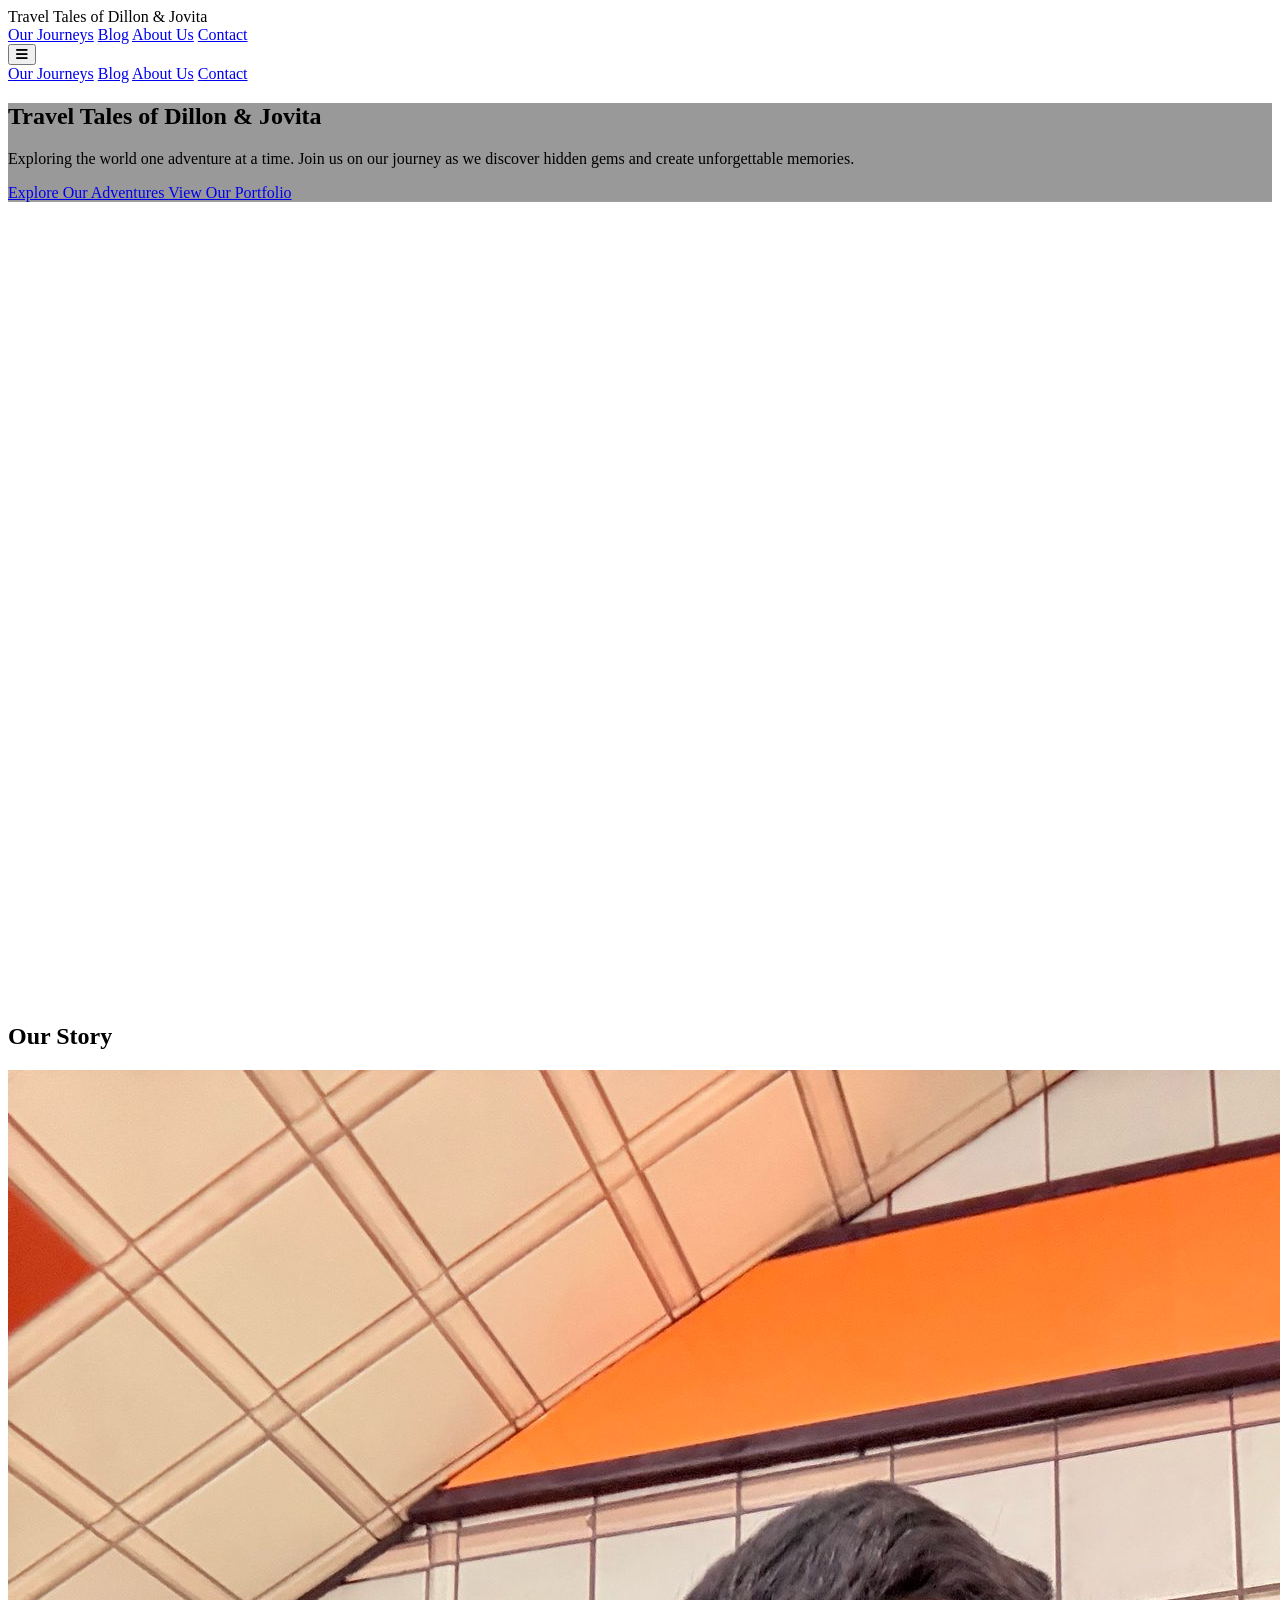
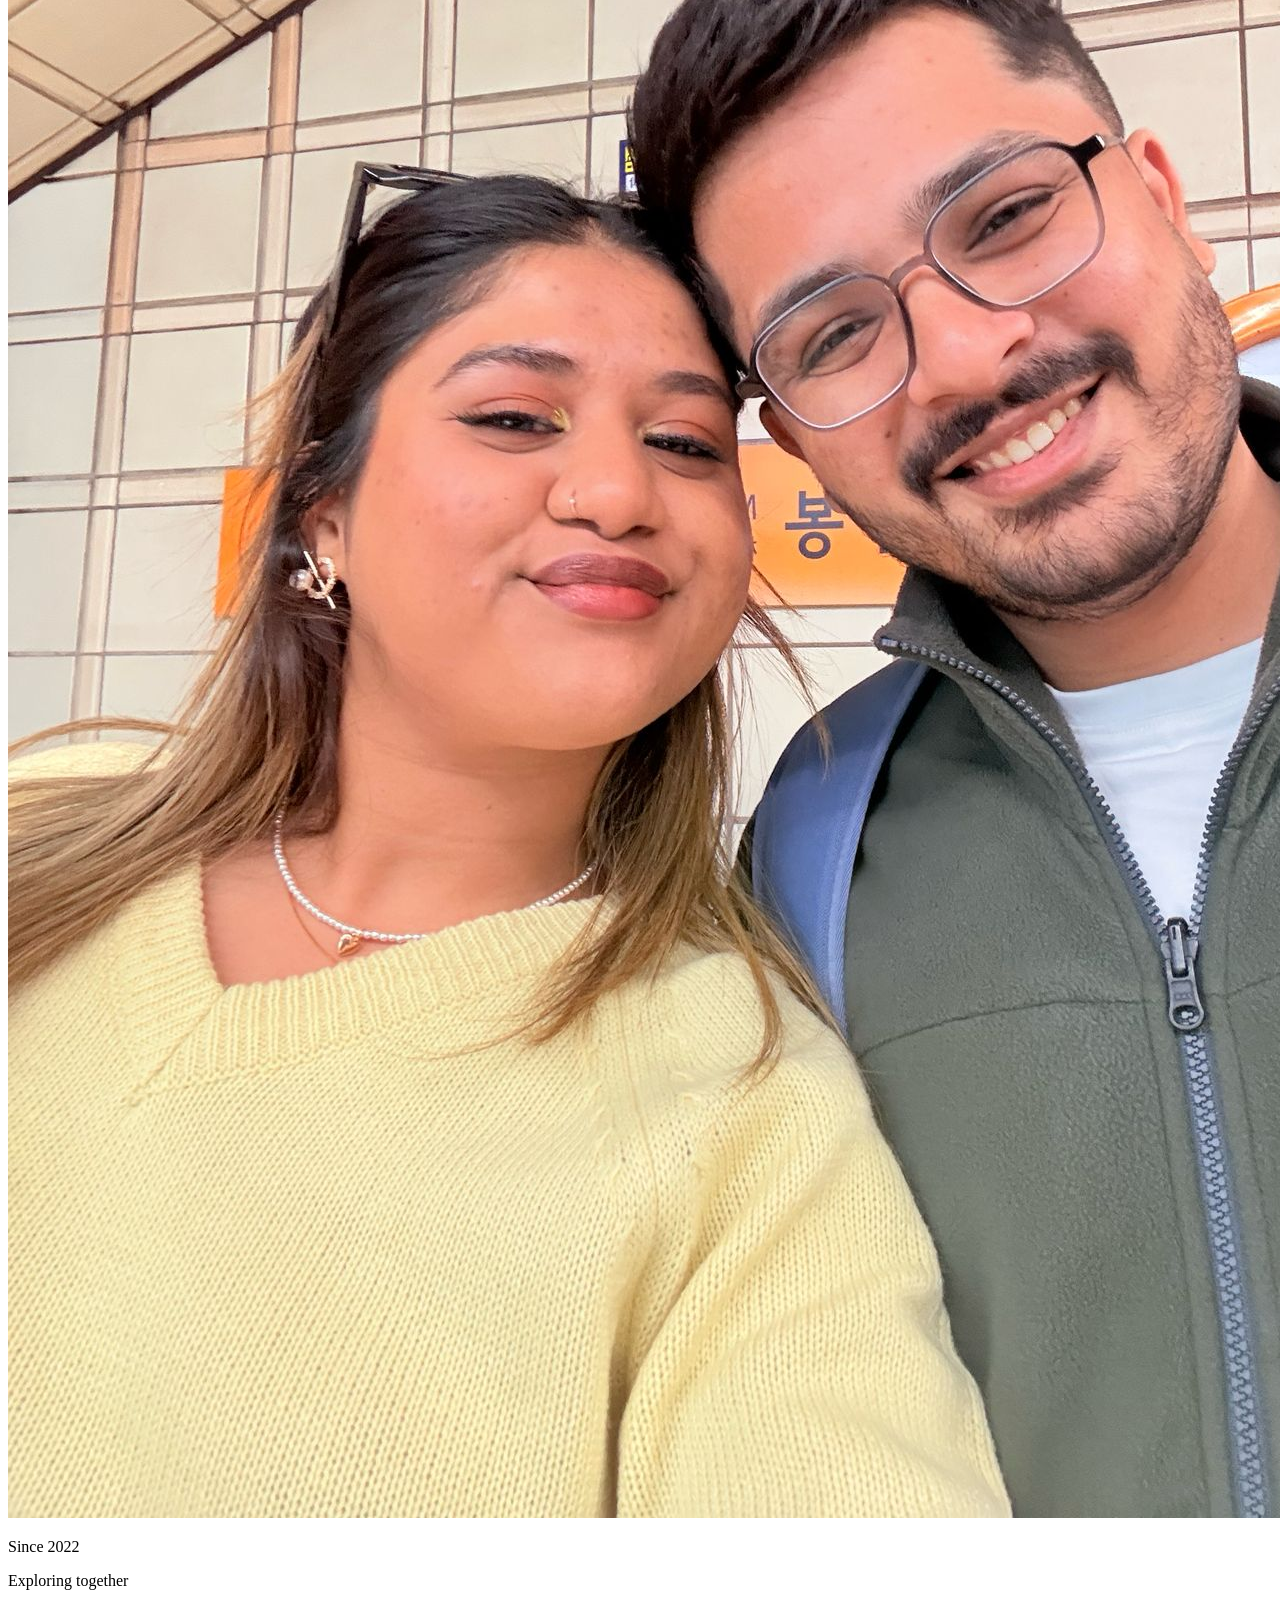
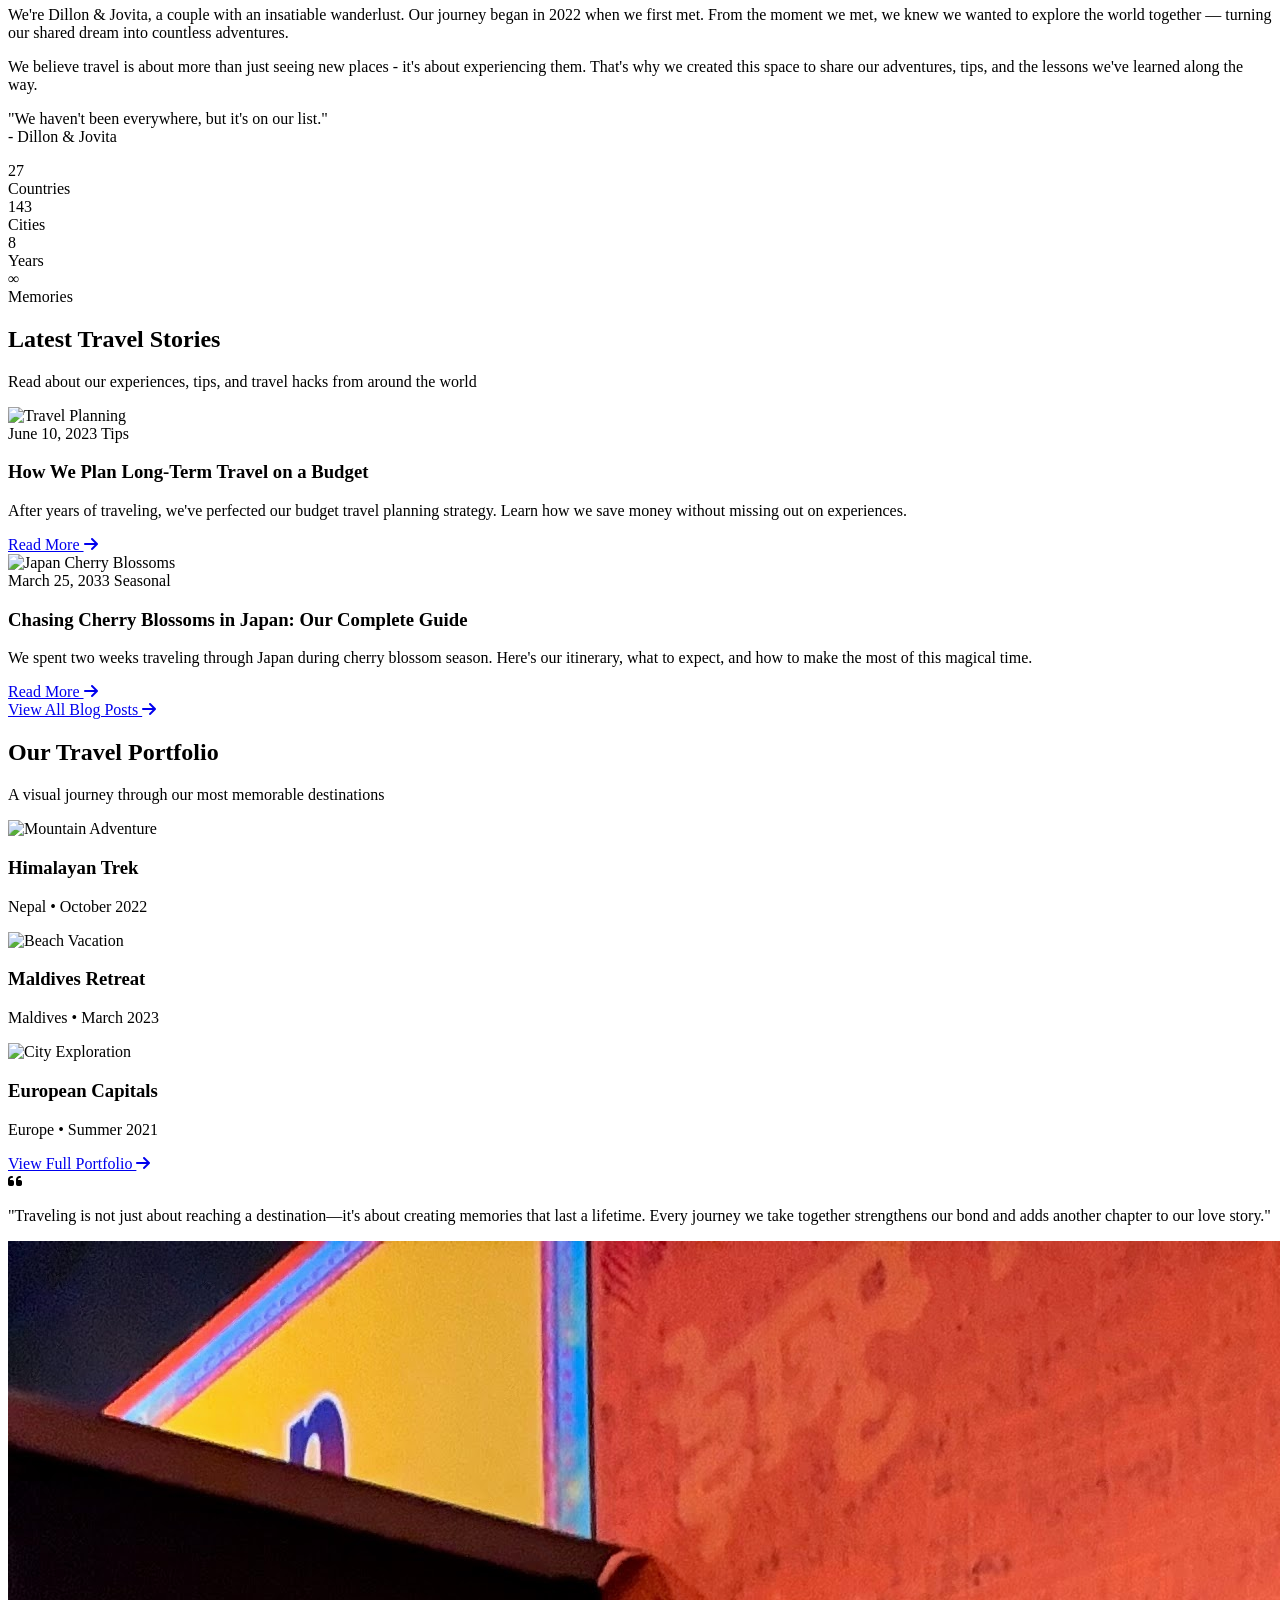
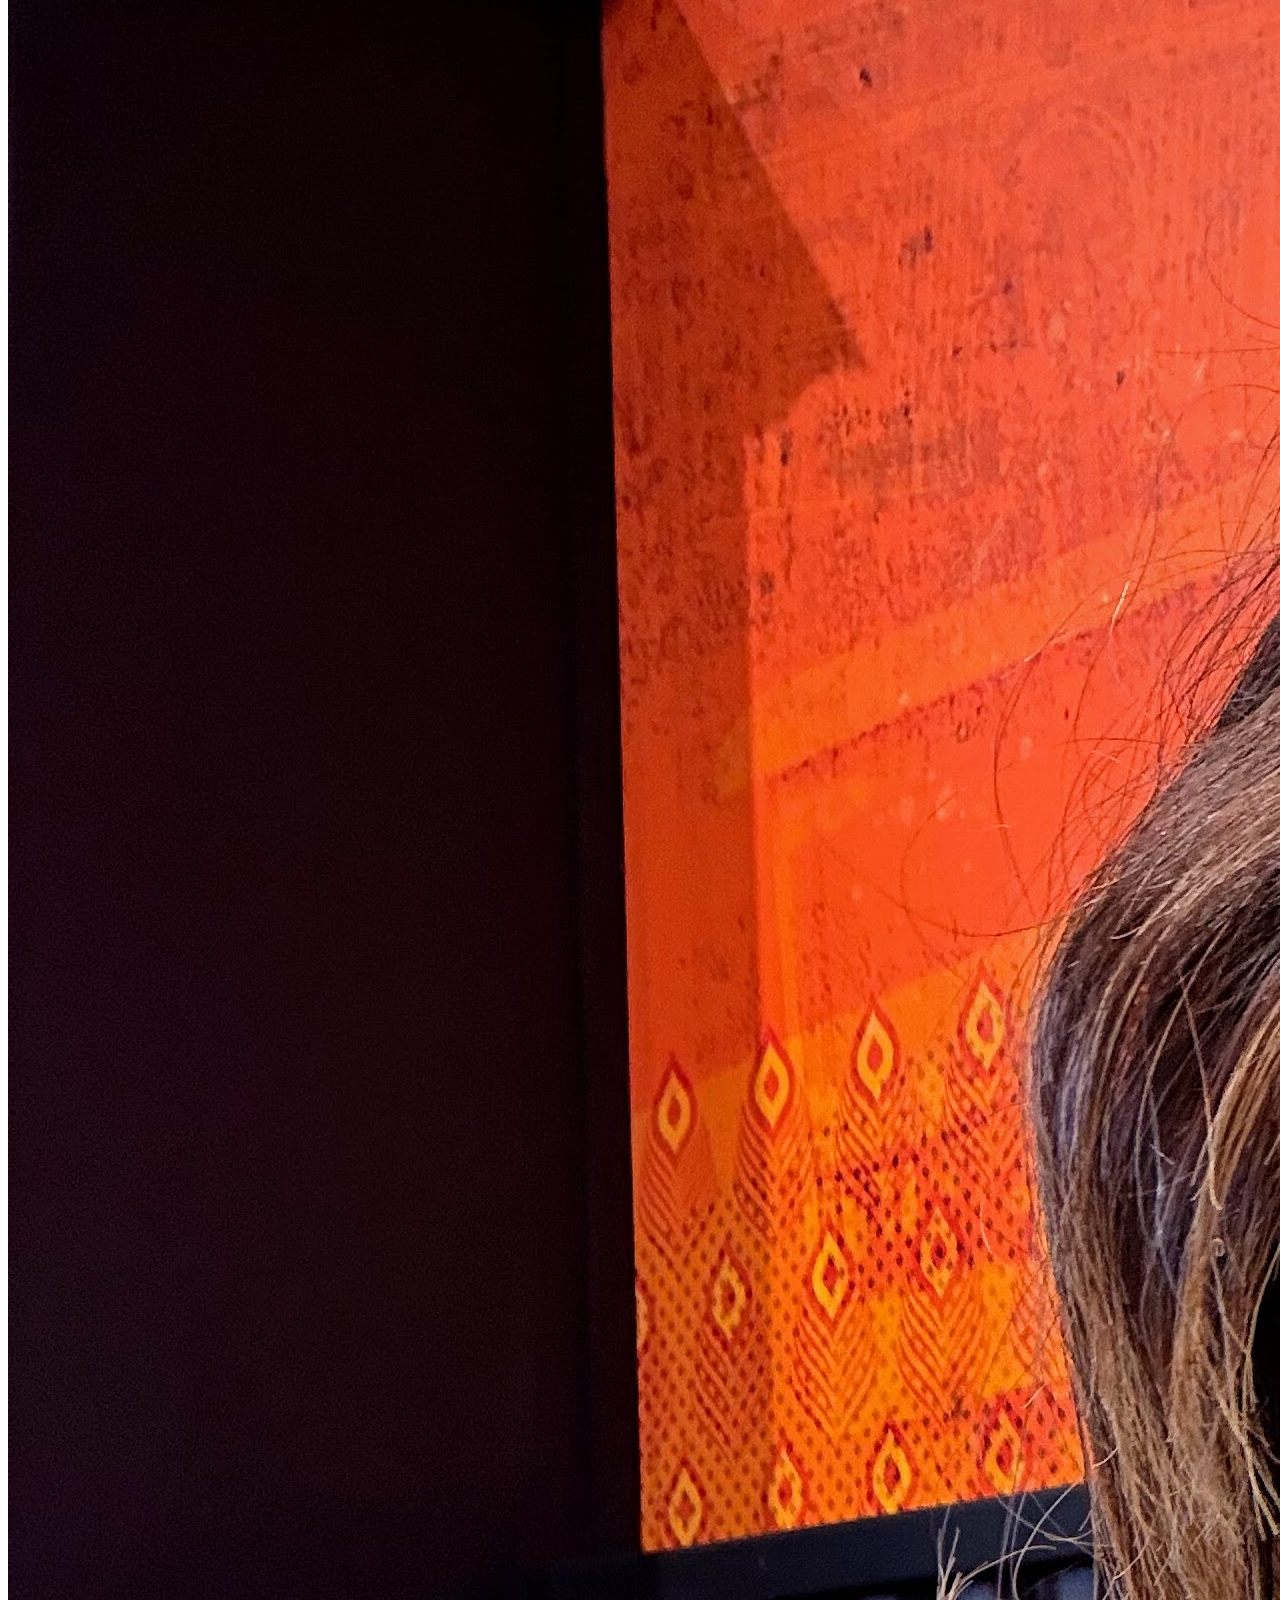
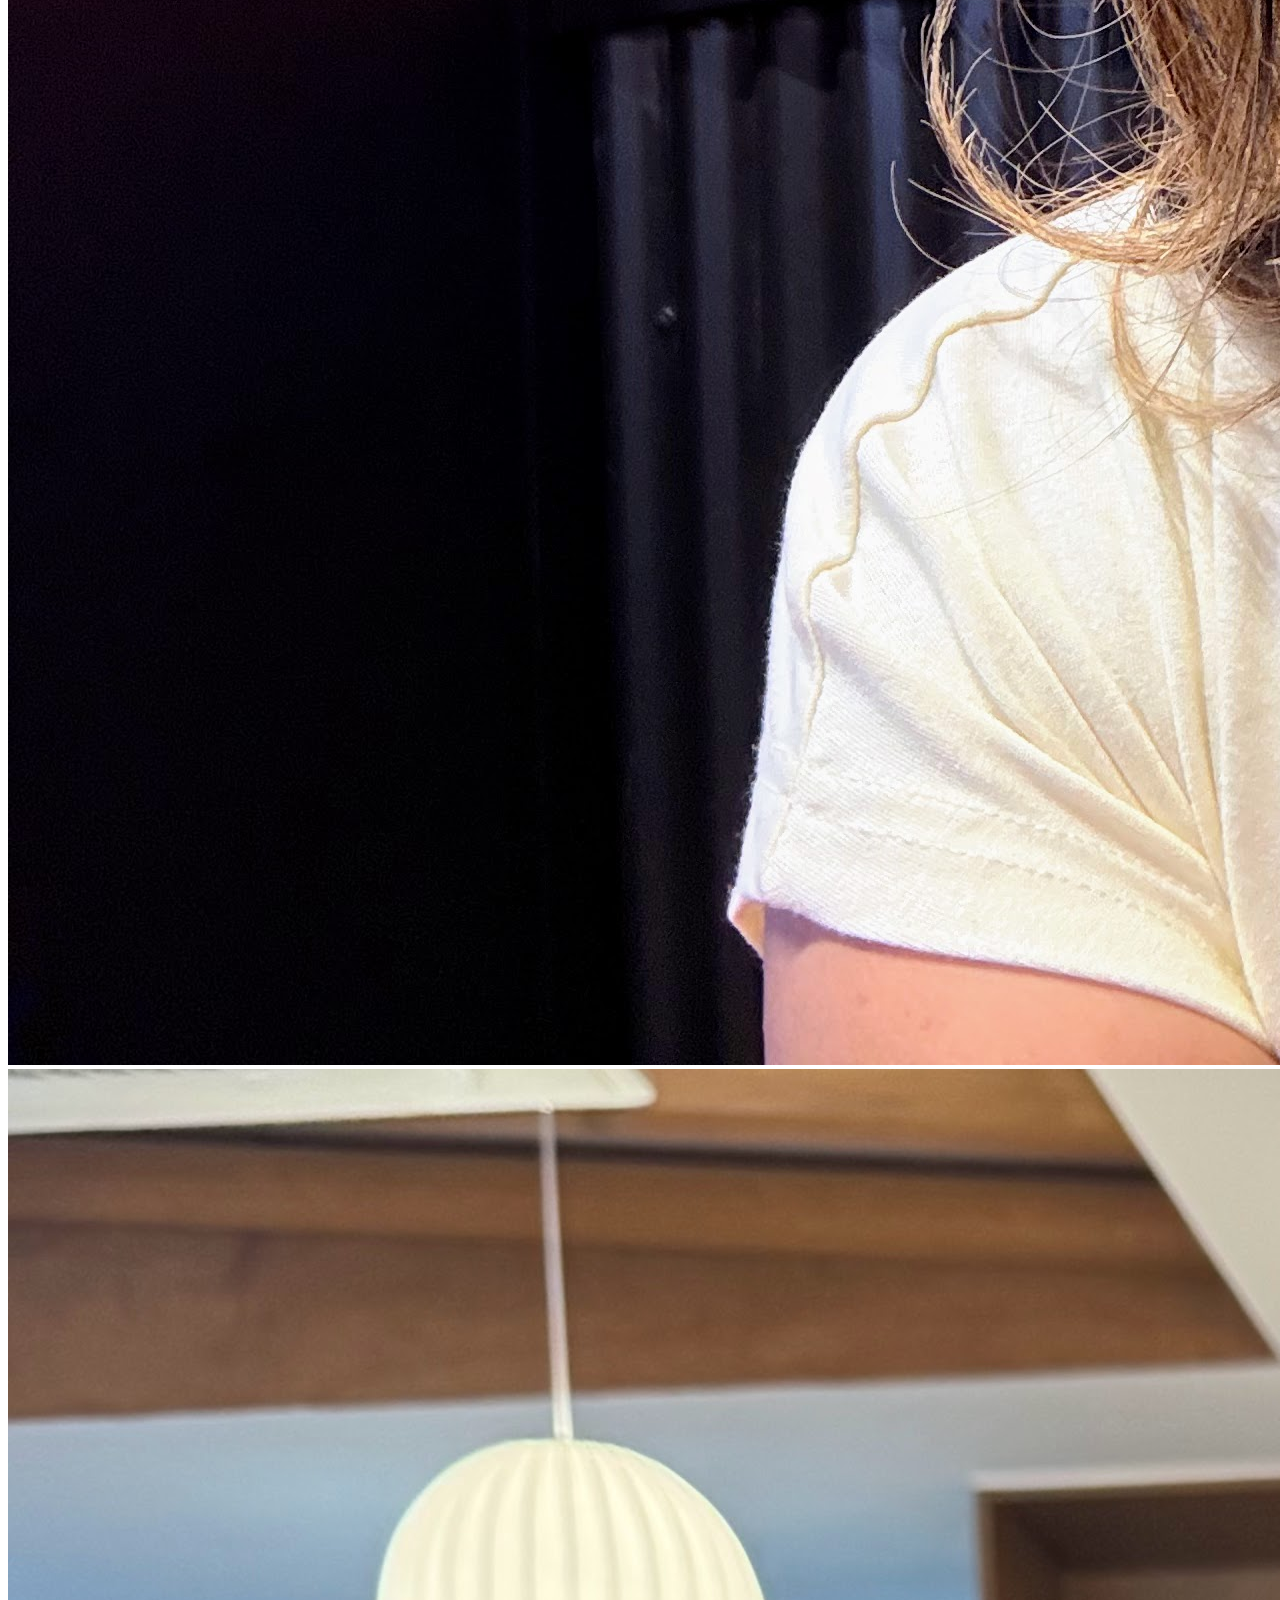
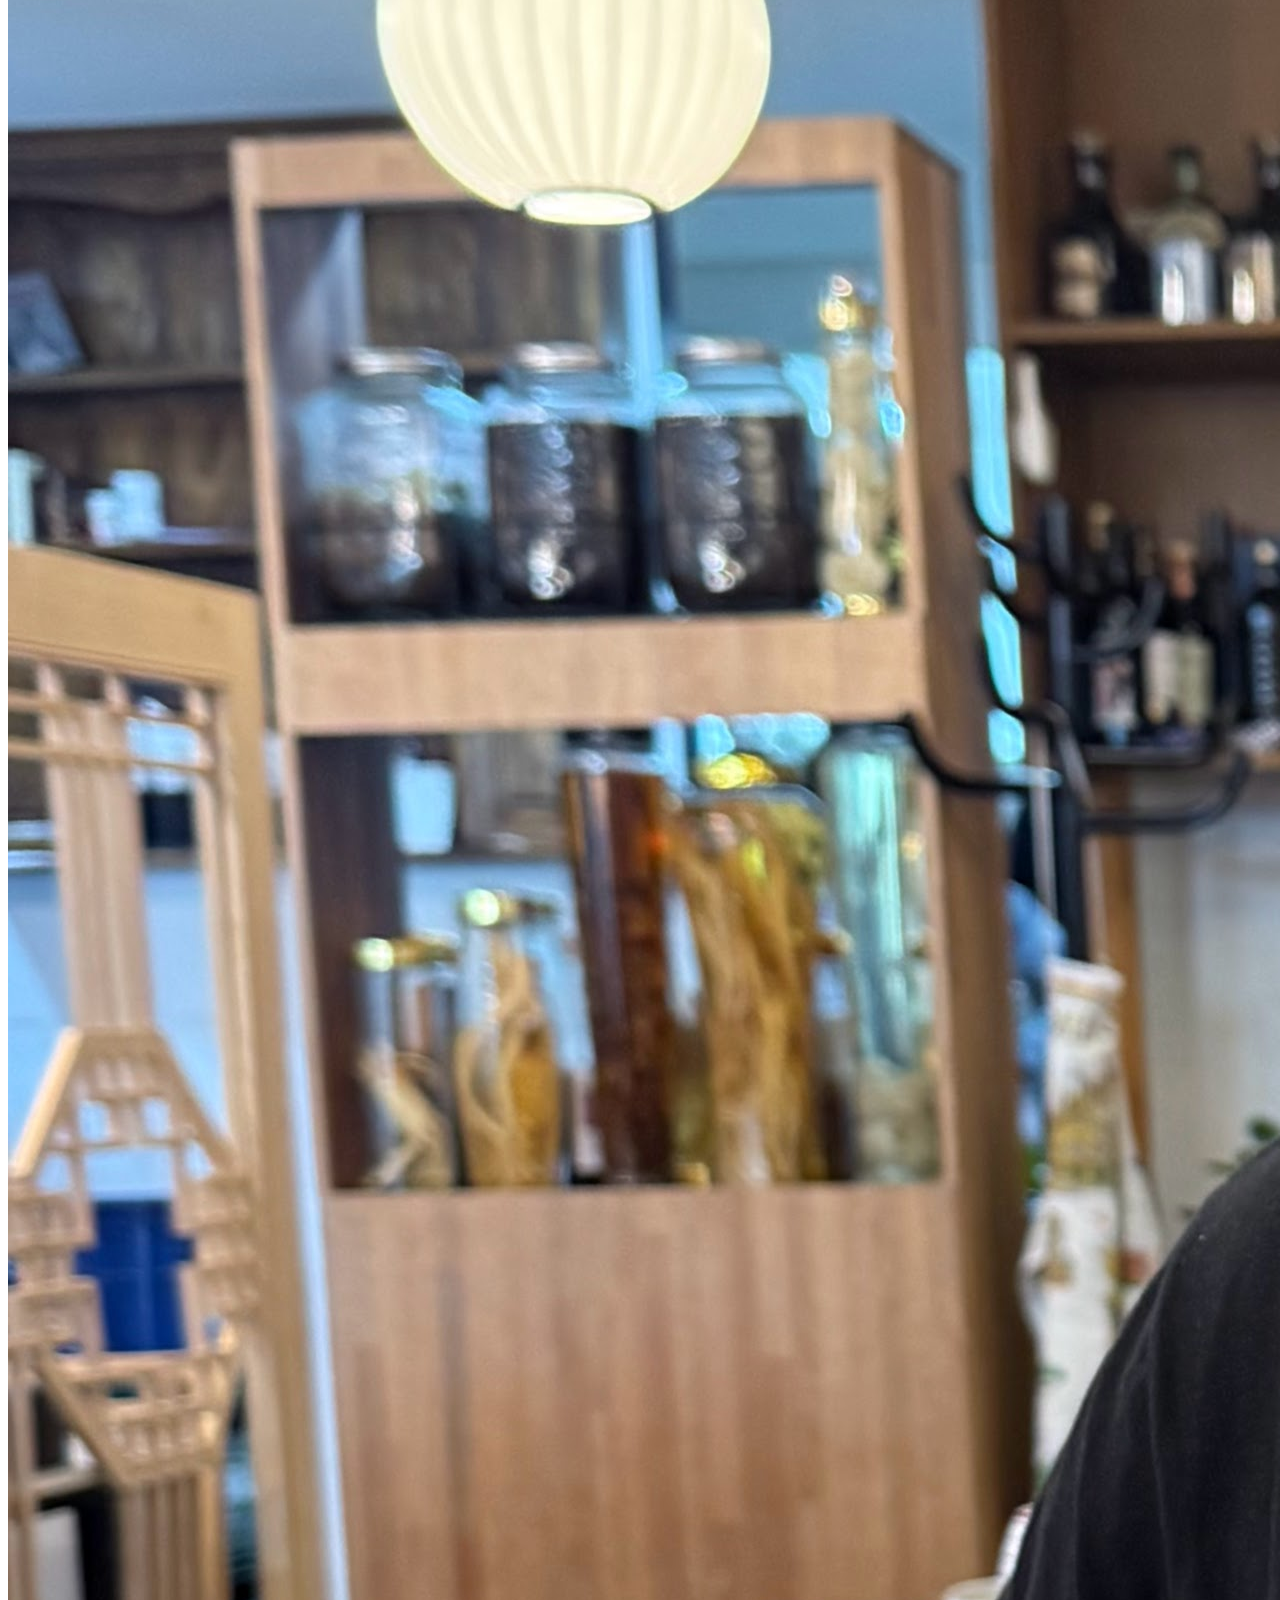
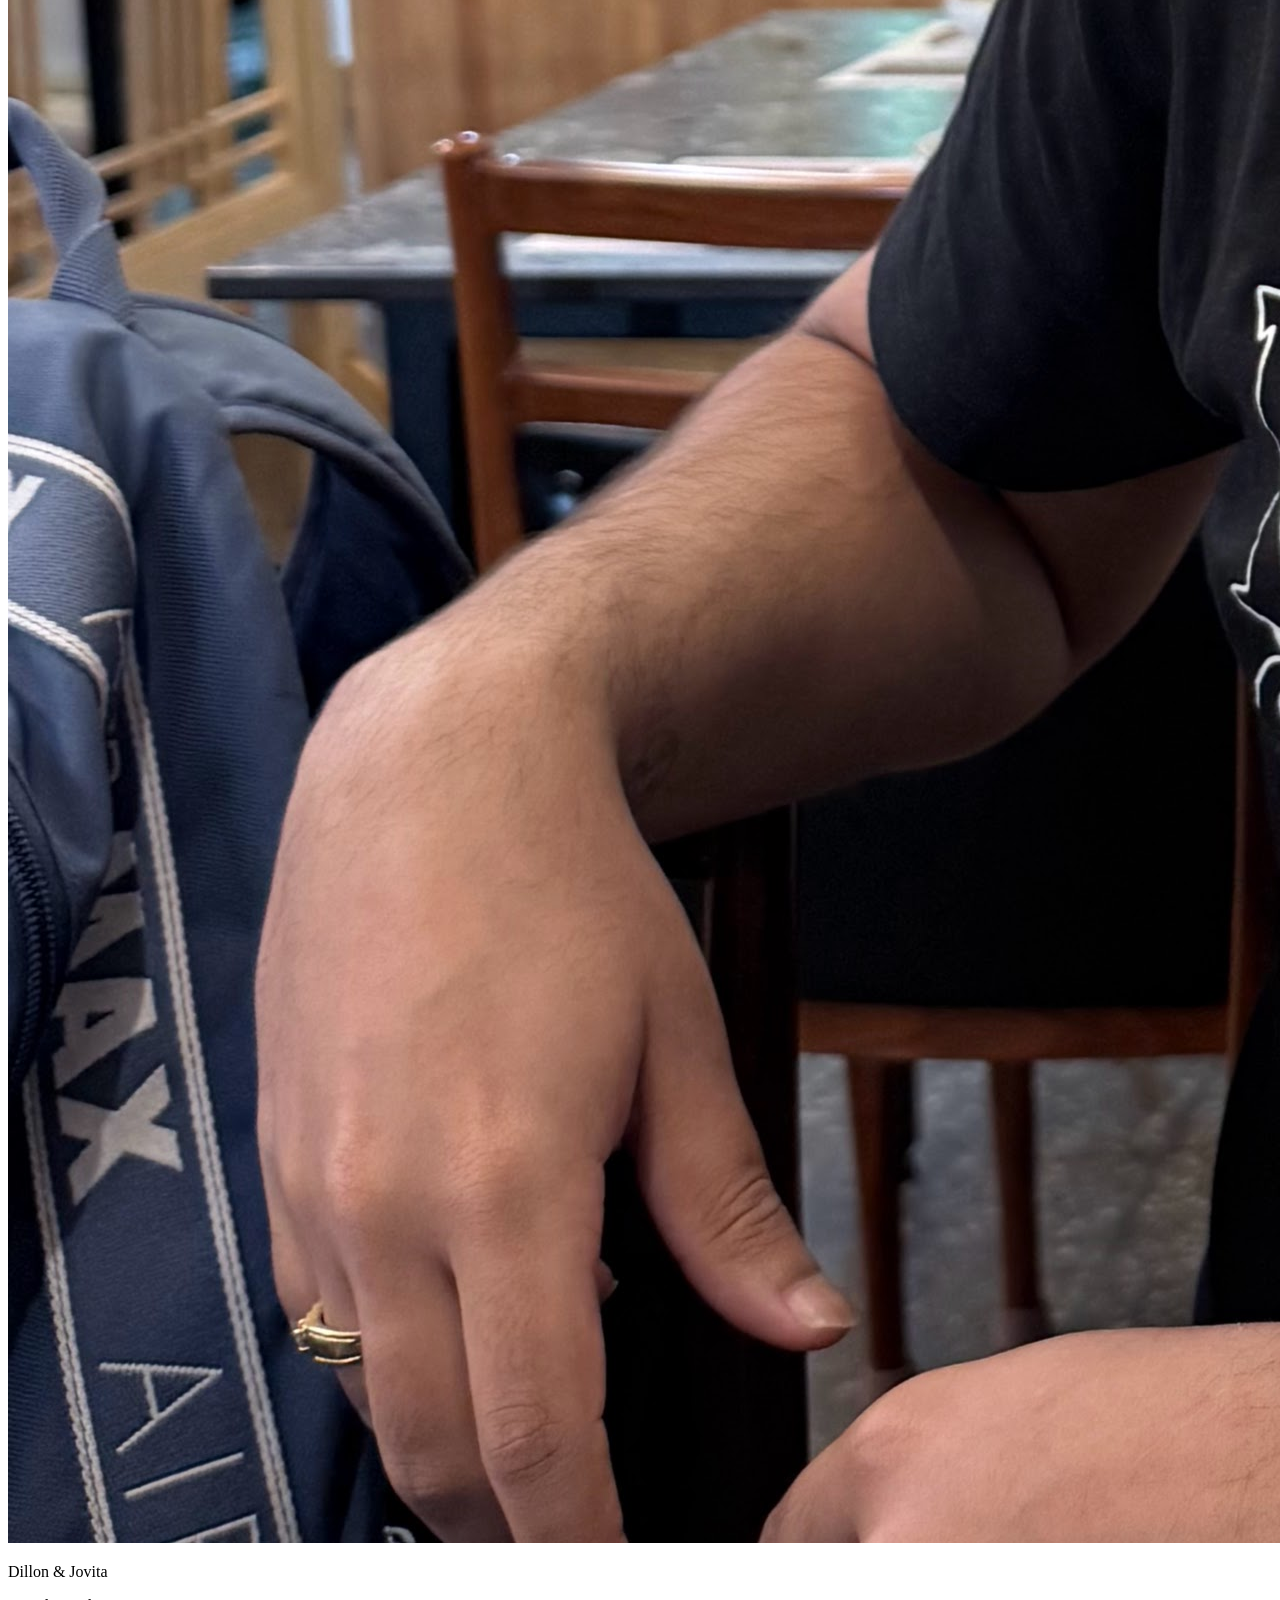
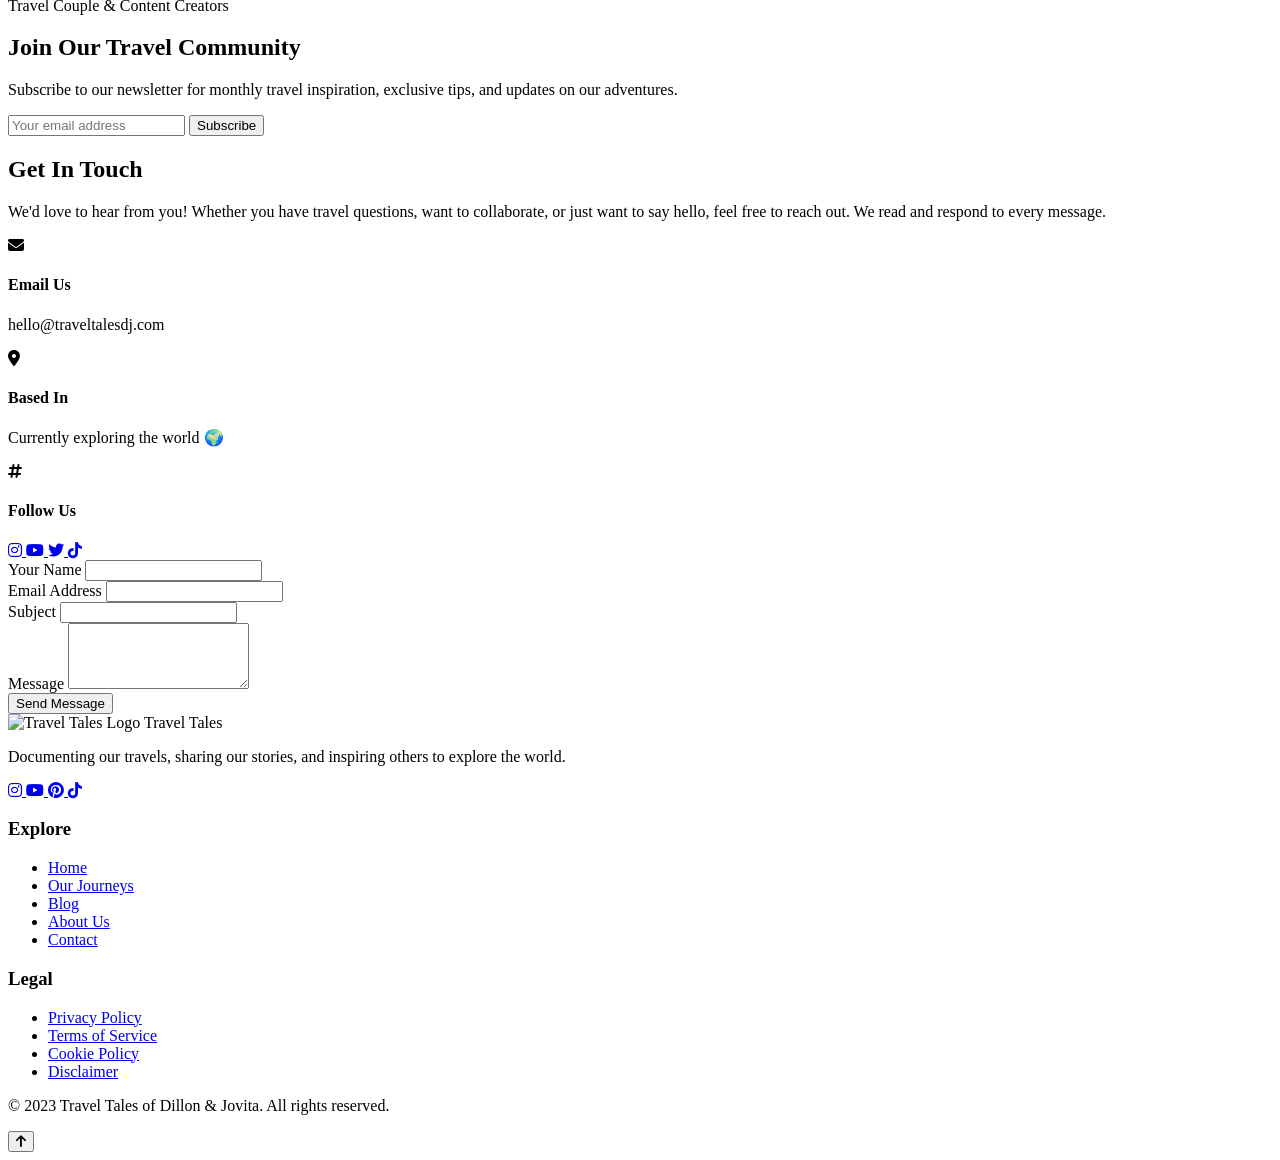
==== commit 84a0f18f: "Update about.html" ====
--- a/about.html
+++ b/about.html
@@ -247,7 +247,7 @@
                     </div>
                     <div class="p-6">
                         <div class="flex justify-between items-center mb-4">
-                            <span class="text-sm text-gray-500">March 25, 2023</span>
+                            <span class="text-sm text-gray-500">March 25, 2033</span>
                             <span class="text-sm font-medium px-3 py-1 bg-pink-100 text-pink-800 rounded-full">Seasonal</span>
                         </div>
                         <h3 class="text-xl font-bold mb-3 text-gray-800">Chasing Cherry Blossoms in Japan: Our Complete Guide</h3>
@@ -603,3 +603,4 @@
     </script>
 </body>
 </html>
+
